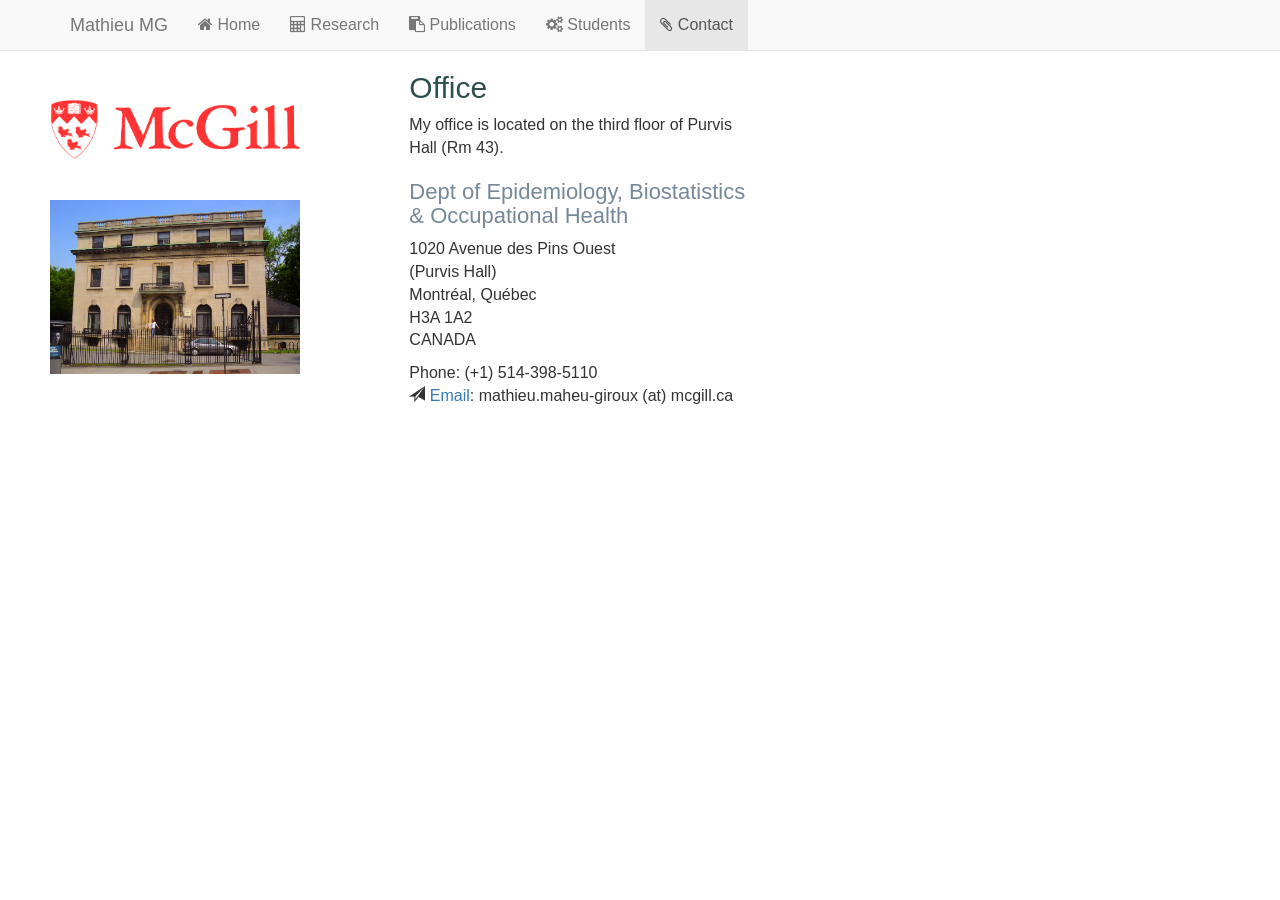
==== contact.html @ 2ab88219 "Adding all files For website" ====
<!DOCTYPE html>

<html xmlns="http://www.w3.org/1999/xhtml">

<head>

<meta charset="utf-8" />
<meta http-equiv="Content-Type" content="text/html; charset=utf-8" />
<meta name="generator" content="pandoc" />




<title></title>

<script src="site_libs/jquery-1.11.3/jquery.min.js"></script>
<meta name="viewport" content="width=device-width, initial-scale=1" />
<link href="site_libs/bootstrap-3.3.5/css/bootstrap.min.css" rel="stylesheet" />
<script src="site_libs/bootstrap-3.3.5/js/bootstrap.min.js"></script>
<script src="site_libs/bootstrap-3.3.5/shim/html5shiv.min.js"></script>
<script src="site_libs/bootstrap-3.3.5/shim/respond.min.js"></script>
<script src="site_libs/navigation-1.1/tabsets.js"></script>
<link href="site_libs/highlightjs-9.12.0/default.css" rel="stylesheet" />
<script src="site_libs/highlightjs-9.12.0/highlight.js"></script>
<link href="site_libs/font-awesome-4.5.0/css/font-awesome.min.css" rel="stylesheet" />

<style type="text/css">code{white-space: pre;}</style>
<style type="text/css">
  pre:not([class]) {
    background-color: white;
  }
</style>
<script type="text/javascript">
if (window.hljs) {
  hljs.configure({languages: []});
  hljs.initHighlightingOnLoad();
  if (document.readyState && document.readyState === "complete") {
    window.setTimeout(function() { hljs.initHighlighting(); }, 0);
  }
}
</script>



<style type="text/css">
h1 {
  font-size: 34px;
}
h1.title {
  font-size: 38px;
}
h2 {
  font-size: 30px;
}
h3 {
  font-size: 24px;
}
h4 {
  font-size: 18px;
}
h5 {
  font-size: 16px;
}
h6 {
  font-size: 12px;
}
.table th:not([align]) {
  text-align: left;
}
</style>

<link rel="stylesheet" href="styles.css" type="text/css" />

</head>

<body>

<style type = "text/css">
.main-container {
  max-width: 940px;
  margin-left: auto;
  margin-right: auto;
}
code {
  color: inherit;
  background-color: rgba(0, 0, 0, 0.04);
}
img {
  max-width:100%;
  height: auto;
}
.tabbed-pane {
  padding-top: 12px;
}
button.code-folding-btn:focus {
  outline: none;
}
</style>


<style type="text/css">
/* padding for bootstrap navbar */
body {
  padding-top: 51px;
  padding-bottom: 40px;
}
/* offset scroll position for anchor links (for fixed navbar)  */
.section h1 {
  padding-top: 56px;
  margin-top: -56px;
}

.section h2 {
  padding-top: 56px;
  margin-top: -56px;
}
.section h3 {
  padding-top: 56px;
  margin-top: -56px;
}
.section h4 {
  padding-top: 56px;
  margin-top: -56px;
}
.section h5 {
  padding-top: 56px;
  margin-top: -56px;
}
.section h6 {
  padding-top: 56px;
  margin-top: -56px;
}
</style>

<script>
// manage active state of menu based on current page
$(document).ready(function () {
  // active menu anchor
  href = window.location.pathname
  href = href.substr(href.lastIndexOf('/') + 1)
  if (href === "")
    href = "index.html";
  var menuAnchor = $('a[href="' + href + '"]');

  // mark it active
  menuAnchor.parent().addClass('active');

  // if it's got a parent navbar menu mark it active as well
  menuAnchor.closest('li.dropdown').addClass('active');
});
</script>


<div class="container-fluid main-container">

<!-- tabsets -->
<script>
$(document).ready(function () {
  window.buildTabsets("TOC");
});
</script>

<!-- code folding -->






<div class="navbar navbar-default  navbar-fixed-top" role="navigation">
  <div class="container">
    <div class="navbar-header">
      <button type="button" class="navbar-toggle collapsed" data-toggle="collapse" data-target="#navbar">
        <span class="icon-bar"></span>
        <span class="icon-bar"></span>
        <span class="icon-bar"></span>
      </button>
      <a class="navbar-brand" href="index.html">Mathieu MG</a>
    </div>
    <div id="navbar" class="navbar-collapse collapse">
      <ul class="nav navbar-nav">
        <li>
  <a href="index.html">
    <span class="fa fa-home"></span>
     
    Home
  </a>
</li>
<li>
  <a href="research.html">
    <span class="fa fa-calculator"></span>
     
    Research
  </a>
</li>
<li>
  <a href="publications.html">
    <span class="fa fa-clipboard"></span>
     
    Publications
  </a>
</li>
<li>
  <a href="students.html">
    <span class="fa fa-cogs"></span>
     
    Students
  </a>
</li>
<li>
  <a href="contact.html">
    <span class="fa fa-paperclip"></span>
     
    Contact
  </a>
</li>
      </ul>
      <ul class="nav navbar-nav navbar-right">
        
      </ul>
    </div><!--/.nav-collapse -->
  </div><!--/.container -->
</div><!--/.navbar -->

<div class="fluid-row" id="header">




</div>


<style type="text/css">
body{ /* Normal  */
  font-size: 16px;
   min-width:1100px;        /* Suppose you want minimum width of 1000px */
   width: auto !important;  /* Firefox will set width as auto */
   width:1100px;            /* As IE6 ignores !important it will set width as 1100px; */
  }
h1 { /* Header 1 */
  font-size: 30px;
  color: DarkSlateGrey;
}
h2 { /* Header 2 */
    font-size: 26px;
  color: SlateGrey;
}
h3 { /* Header 3 */
  font-size: 22px;
  color: LightSlateGrey;
}
code.r{ /* Code block */
    font-size: 12px;
}
pre { /* Code block - determines code spacing between lines */
    font-size: 14px;
}
</style>
<style>
.colleft {
float: left;
widht: 40%;
text-align: center;
}
.colright {
float: right;
width: 60%;
text-align: left
}
</style>
<div class="colleft">

<p><img src="McGill.png" style="position:absolute;top:100px;left:50px; width:250px" /> <img src="Purvis.JPG" style="position:absolute;top:200px;left:50px; width:250px" /></p>
<div class="colright">

<div id="section" class="section level1">
<h1></h1>
</div>
<div id="office" class="section level1">
<h1>Office</h1>
<p>My office is located on the third floor of Purvis Hall (Rm 43).</p>
</div>
<div id="section-1" class="section level1">
<h1></h1>
<div id="dept-of-epidemiology-biostatistics-occupational-health" class="section level3">
<h3>Dept of Epidemiology, Biostatistics &amp; Occupational Health</h3>
<p>1020 Avenue des Pins Ouest<br />
(Purvis Hall)<br />
Montréal, Québec<br />
H3A 1A2<br />
CANADA</p>
<p>Phone: (+1) 514-398-5110<br />
<i class="glyphicon glyphicon-send"></i> <a href="mailto:mathieu.maheu-giroux@mcgill.ca">Email</a>: mathieu.maheu-giroux (at) mcgill.ca</p>
</div>
</div>




</div>

<script>

// add bootstrap table styles to pandoc tables
function bootstrapStylePandocTables() {
  $('tr.header').parent('thead').parent('table').addClass('table table-condensed');
}
$(document).ready(function () {
  bootstrapStylePandocTables();
});


</script>

<!-- dynamically load mathjax for compatibility with self-contained -->
<script>
  (function () {
    var script = document.createElement("script");
    script.type = "text/javascript";
    script.src  = "https://mathjax.rstudio.com/latest/MathJax.js?config=TeX-AMS-MML_HTMLorMML";
    document.getElementsByTagName("head")[0].appendChild(script);
  })();
</script>

</body>
</html>
---- site_libs/highlightjs-9.12.0/default.css ----
.hljs-literal {
  color: #990073;
}

.hljs-number {
  color: #099;
}

.hljs-comment {
  color: #998;
  font-style: italic;
}

.hljs-keyword {
  color: #900;
  font-weight: bold;
}

.hljs-string {
  color: #d14;
}
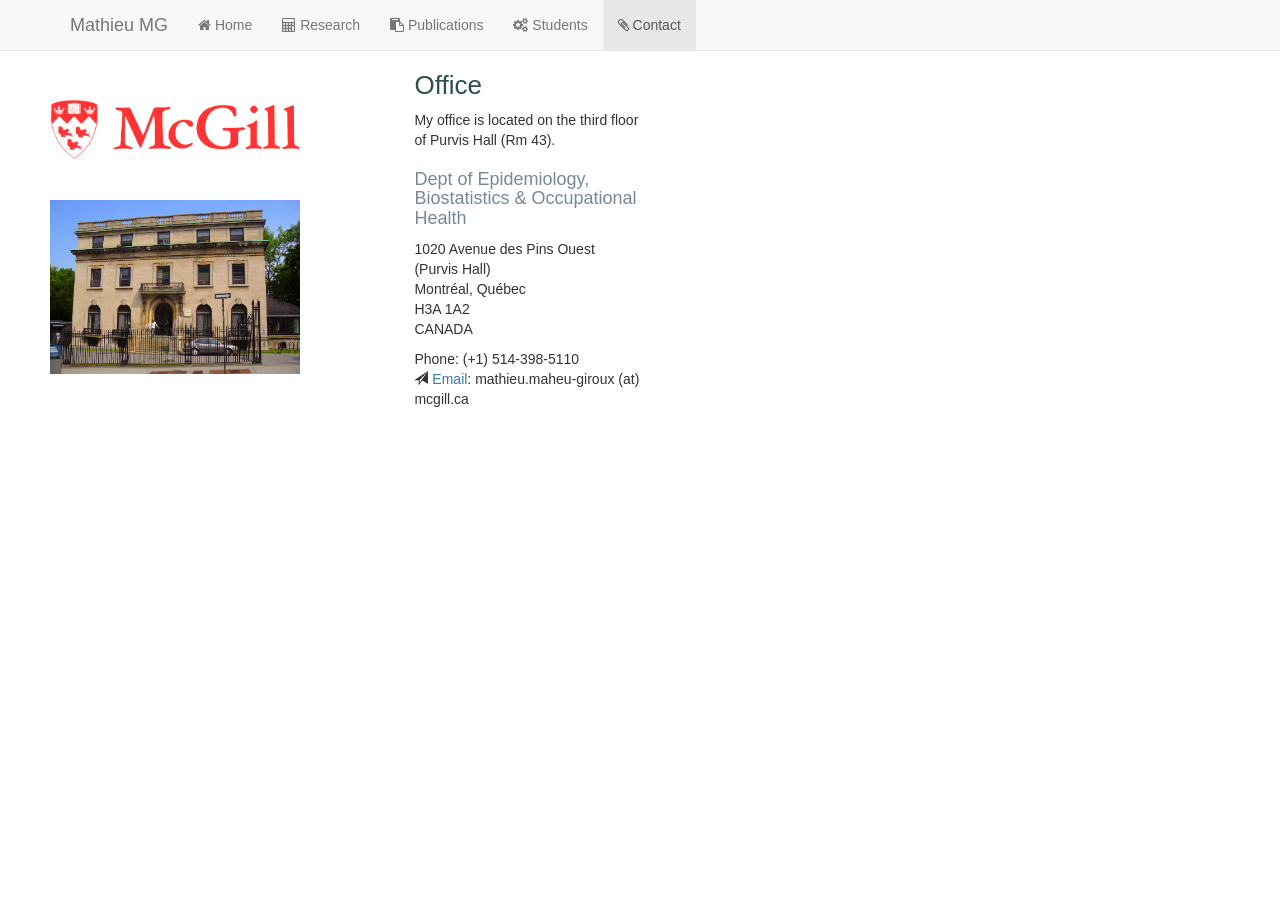
==== commit 402b8ae7: "Font change reduced fonts" ====
--- a/contact.html
+++ b/contact.html
@@ -232,21 +232,21 @@
 
 <style type="text/css">
 body{ /* Normal  */
-  font-size: 16px;
+  font-size: 14px;
    min-width:1100px;        /* Suppose you want minimum width of 1000px */
    width: auto !important;  /* Firefox will set width as auto */
    width:1100px;            /* As IE6 ignores !important it will set width as 1100px; */
   }
 h1 { /* Header 1 */
-  font-size: 30px;
+  font-size: 26px;
   color: DarkSlateGrey;
 }
 h2 { /* Header 2 */
-    font-size: 26px;
+    font-size: 22px;
   color: SlateGrey;
 }
 h3 { /* Header 3 */
-  font-size: 22px;
+  font-size: 18px;
   color: LightSlateGrey;
 }
 code.r{ /* Code block */
@@ -259,12 +259,12 @@
 <style>
 .colleft {
 float: left;
-widht: 40%;
+widht: 50%;
 text-align: center;
 }
 .colright {
 float: right;
-width: 60%;
+width: 50%;
 text-align: left
 }
 </style>
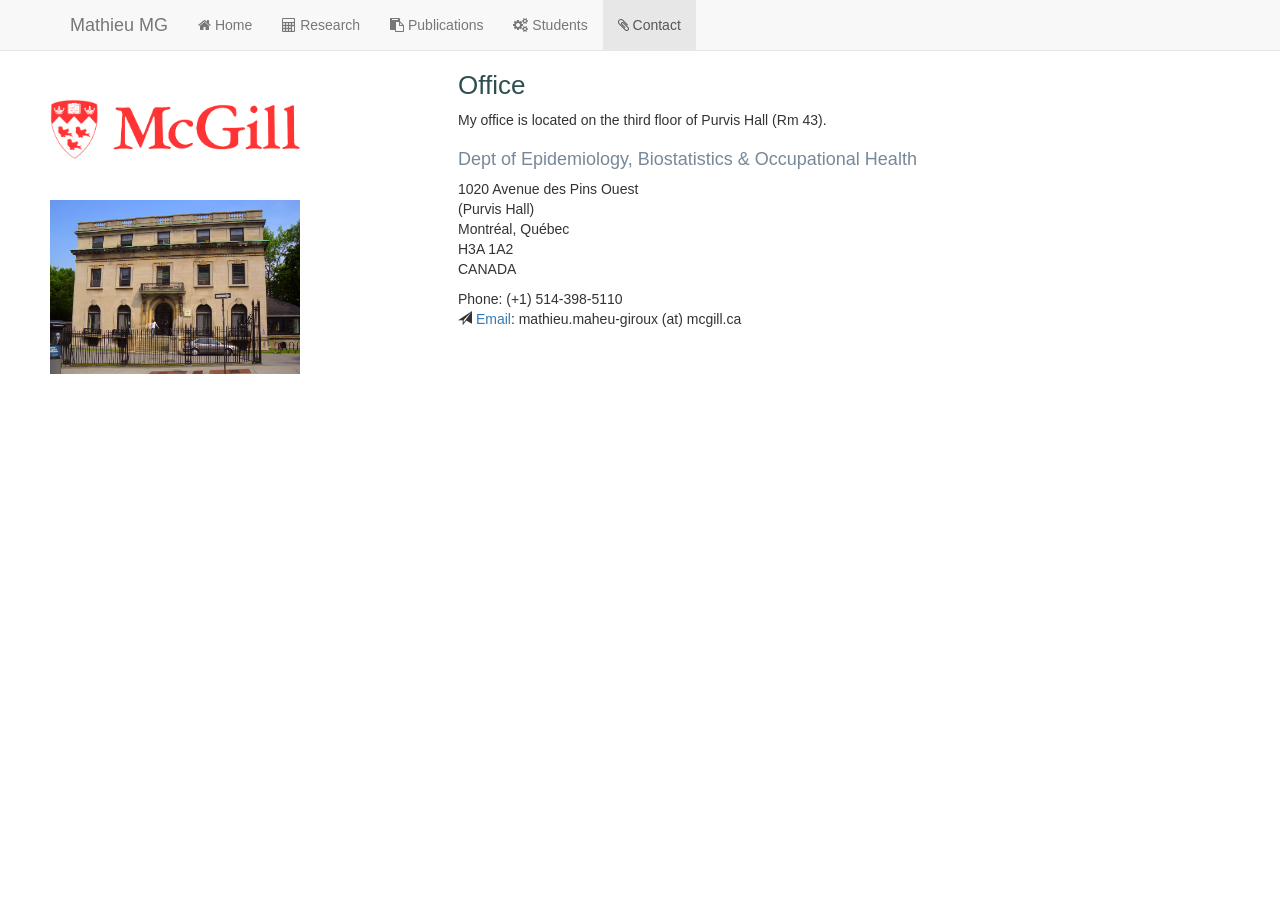
==== commit 7addfd68: "Hyperlinked publications" ====
--- a/contact.html
+++ b/contact.html
@@ -69,7 +69,7 @@
 }
 </style>
 
-<link rel="stylesheet" href="styles.css" type="text/css" />
+<link rel="stylesheet" href="style.css" type="text/css" />
 
 </head>
 
@@ -230,60 +230,30 @@
 </div>
 
 
-<style type="text/css">
-body{ /* Normal  */
-  font-size: 14px;
-   min-width:1100px;        /* Suppose you want minimum width of 1000px */
-   width: auto !important;  /* Firefox will set width as auto */
-   width:1100px;            /* As IE6 ignores !important it will set width as 1100px; */
-  }
-h1 { /* Header 1 */
-  font-size: 26px;
-  color: DarkSlateGrey;
-}
-h2 { /* Header 2 */
-    font-size: 22px;
-  color: SlateGrey;
-}
-h3 { /* Header 3 */
-  font-size: 18px;
-  color: LightSlateGrey;
-}
-code.r{ /* Code block */
-    font-size: 12px;
-}
-pre { /* Code block - determines code spacing between lines */
-    font-size: 14px;
-}
-</style>
 <style>
 .colleft {
 float: left;
-widht: 50%;
+width: 30%;
 text-align: center;
 }
 .colright {
 float: right;
-width: 50%;
-text-align: left
+width: 70%;
+text-align: left;
 }
 </style>
 <div class="colleft">
-
 <p><img src="McGill.png" style="position:absolute;top:100px;left:50px; width:250px" /> <img src="Purvis.JPG" style="position:absolute;top:200px;left:50px; width:250px" /></p>
+</div>
 <div class="colright">
-
-<div id="section" class="section level1">
-<h1></h1>
-</div>
-<div id="office" class="section level1">
-<h1>Office</h1>
+<h1 id="section"></h1>
+<h1 id="section-1"></h1>
+<h1 id="section-2"></h1>
+<h1 id="section-3"></h1>
+<h1 id="office">Office</h1>
 <p>My office is located on the third floor of Purvis Hall (Rm 43).</p>
-</div>
-<div id="section-1" class="section level1">
-<h1></h1>
-<div id="dept-of-epidemiology-biostatistics-occupational-health" class="section level3">
-<h3>Dept of Epidemiology, Biostatistics &amp; Occupational Health</h3>
+<h1 id="section-4"></h1>
+<h3 id="dept-of-epidemiology-biostatistics-occupational-health">Dept of Epidemiology, Biostatistics &amp; Occupational Health</h3>
 <p>1020 Avenue des Pins Ouest<br />
 (Purvis Hall)<br />
 Montréal, Québec<br />
@@ -292,7 +262,6 @@
 <p>Phone: (+1) 514-398-5110<br />
 <i class="glyphicon glyphicon-send"></i> <a href="mailto:mathieu.maheu-giroux@mcgill.ca">Email</a>: mathieu.maheu-giroux (at) mcgill.ca</p>
 </div>
-</div>
 
 
 
--- a/style.css
+++ b/style.css
@@ -0,0 +1,39 @@
+
+<style type="text/css">
+body{ /* Normal  */
+  font-size: 14px;
+   min-width:1100px;        /* Suppose you want minimum width of 1000px */
+   width: auto !important;  /* Firefox will set width as auto */
+   width:1100px;            /* As IE6 ignores !important it will set width as 1100px; */
+  }
+h1 { /* Header 1 */
+  font-size: 26px;
+  color: DarkSlateGrey;
+}
+h2 { /* Header 2 */
+    font-size: 22px;
+  color: SlateGrey;
+}
+h3 { /* Header 3 */
+  font-size: 18px;
+  color: LightSlateGrey;
+}
+code.r{ /* Code block */
+    font-size: 12px;
+}
+pre { /* Code block - determines code spacing between lines */
+    font-size: 14px;
+}
+</style>
+
+<style>
+.class-name {
+     text-align: left;
+     font-family: arial;
+     font-size: 14px;
+     padding: 20px;
+     border: 3px solid red;
+     border-radius: 3px;
+     background-color: LightSlateGrey;
+ }
+ </style>
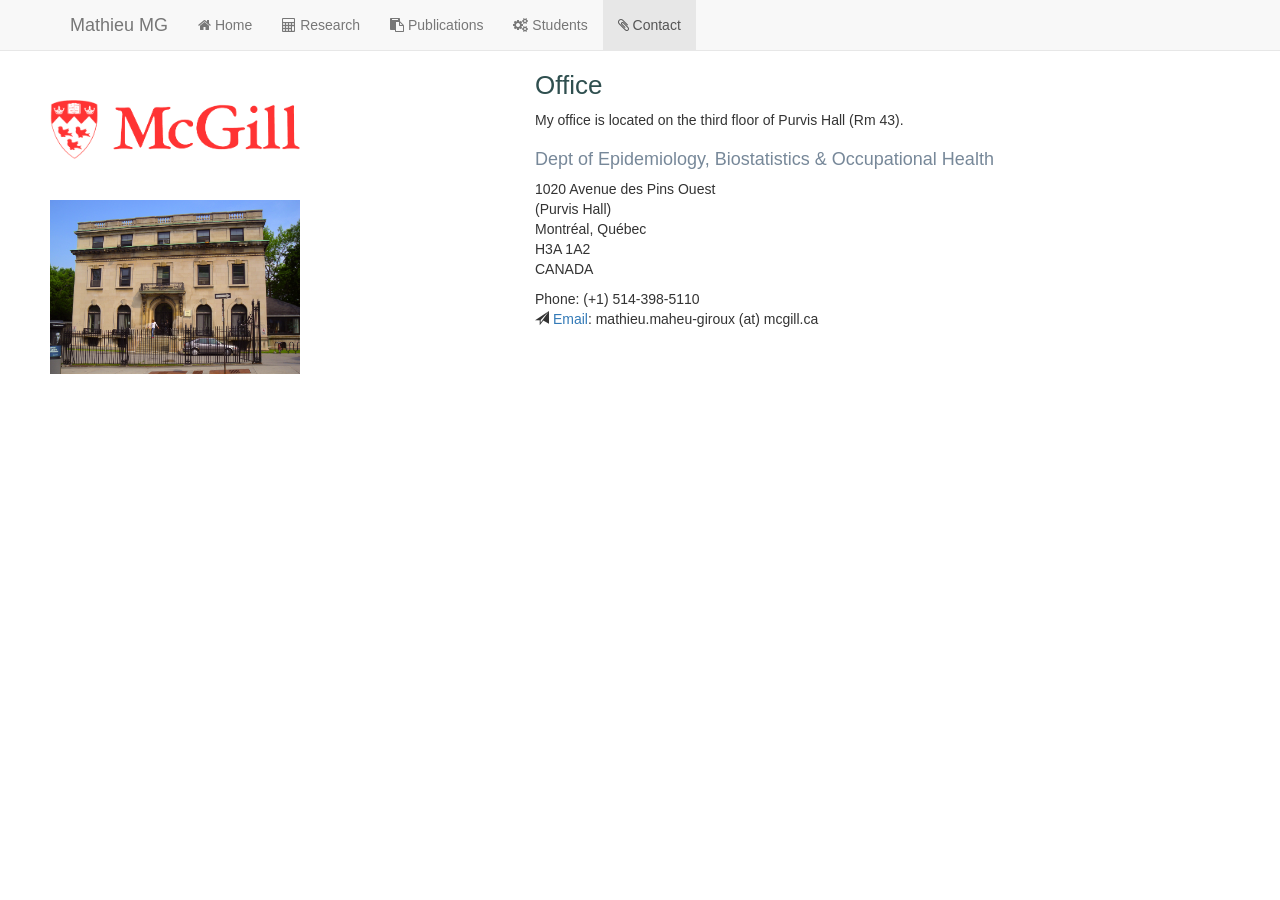
==== commit 898b6996: "Fixed Columns Contact" ====
--- a/contact.html
+++ b/contact.html
@@ -233,13 +233,11 @@
 <style>
 .colleft {
 float: left;
-width: 30%;
+width: 350px;
 text-align: center;
 }
 .colright {
-float: right;
-width: 70%;
-text-align: left;
+ overflow: hidden;
 }
 </style>
 <div class="colleft">
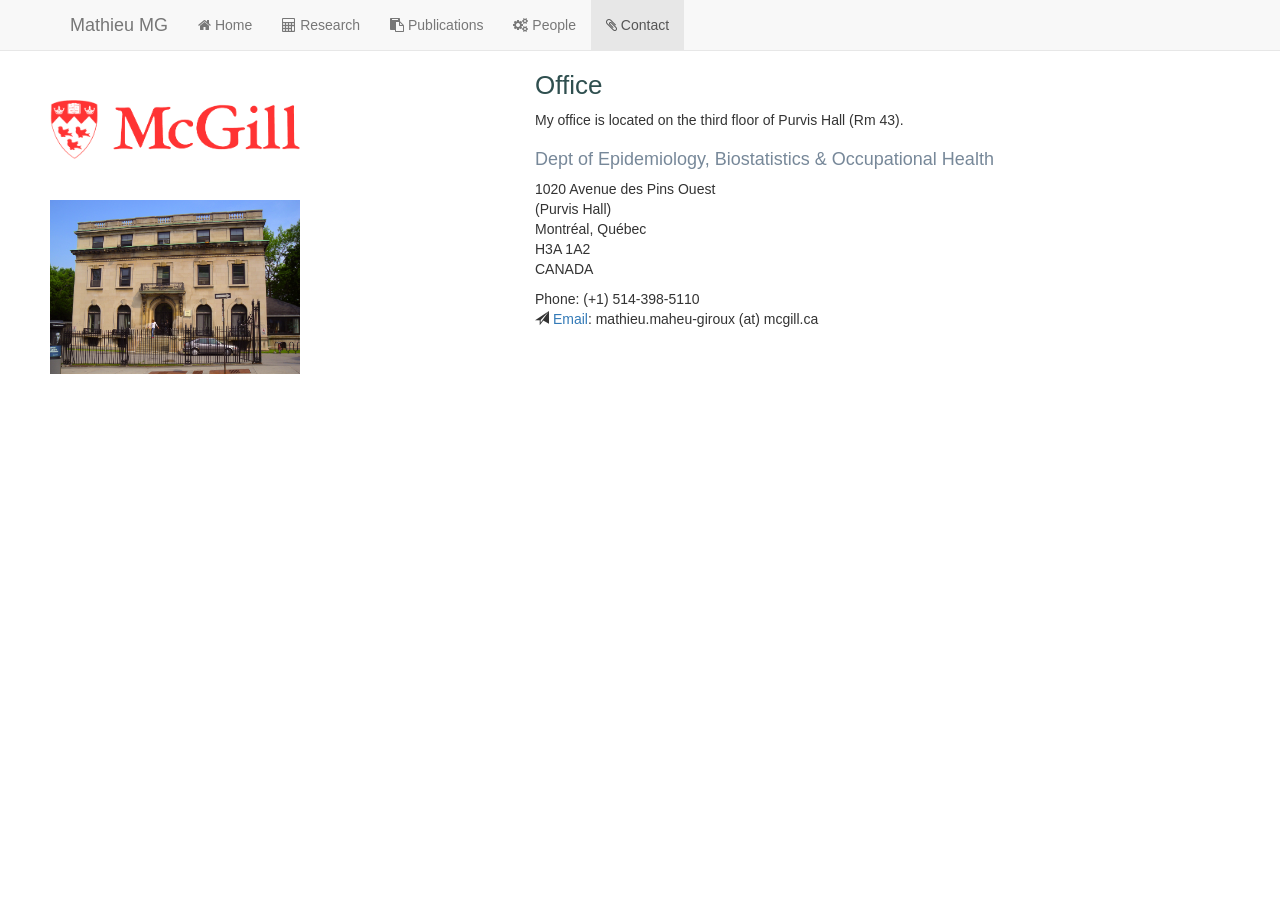
==== commit 1943323a: "Changing Students to People" ====
--- a/contact.html
+++ b/contact.html
@@ -201,10 +201,10 @@
   </a>
 </li>
 <li>
-  <a href="students.html">
+  <a href="people.html">
     <span class="fa fa-cogs"></span>
      
-    Students
+    People
   </a>
 </li>
 <li>
@@ -241,7 +241,7 @@
 }
 </style>
 <div class="colleft">
-<p><img src="McGill.png" style="position:absolute;top:100px;left:50px; width:250px" /> <img src="Purvis.JPG" style="position:absolute;top:200px;left:50px; width:250px" /></p>
+<p><img src="McGill.png" style="position:absolute; top:100px; left:50px; width:250px" /> <img src="Purvis.JPG" style="position:absolute; top:200px; left:50px; width:250px" /></p>
 </div>
 <div class="colright">
 <h1 id="section"></h1>
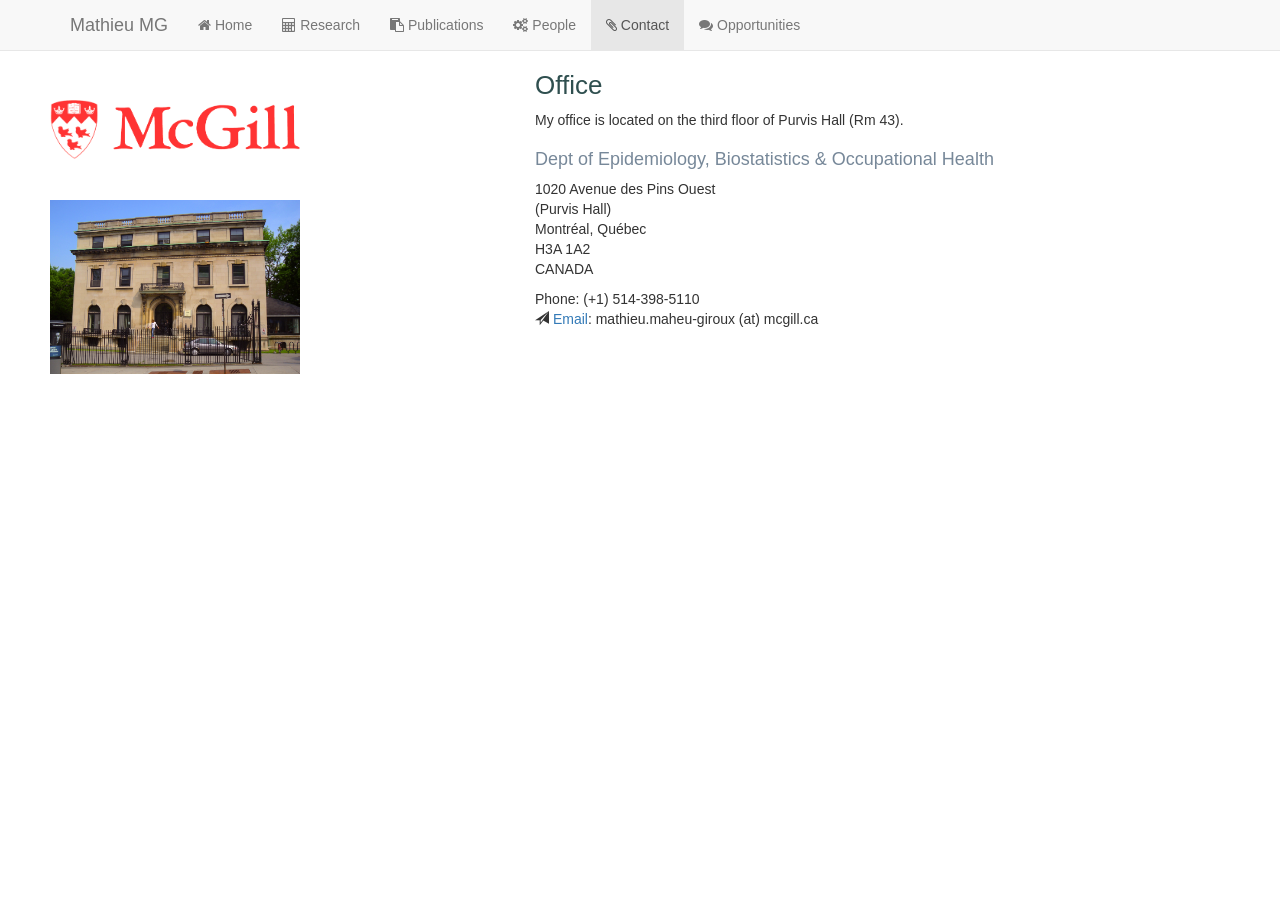
==== commit d949a6e8: "update" ====
--- a/contact.html
+++ b/contact.html
@@ -212,6 +212,13 @@
     <span class="fa fa-paperclip"></span>
      
     Contact
+  </a>
+</li>
+<li>
+  <a href="opportunities.html">
+    <span class="fa fa-comments"></span>
+     
+    Opportunities
   </a>
 </li>
       </ul>
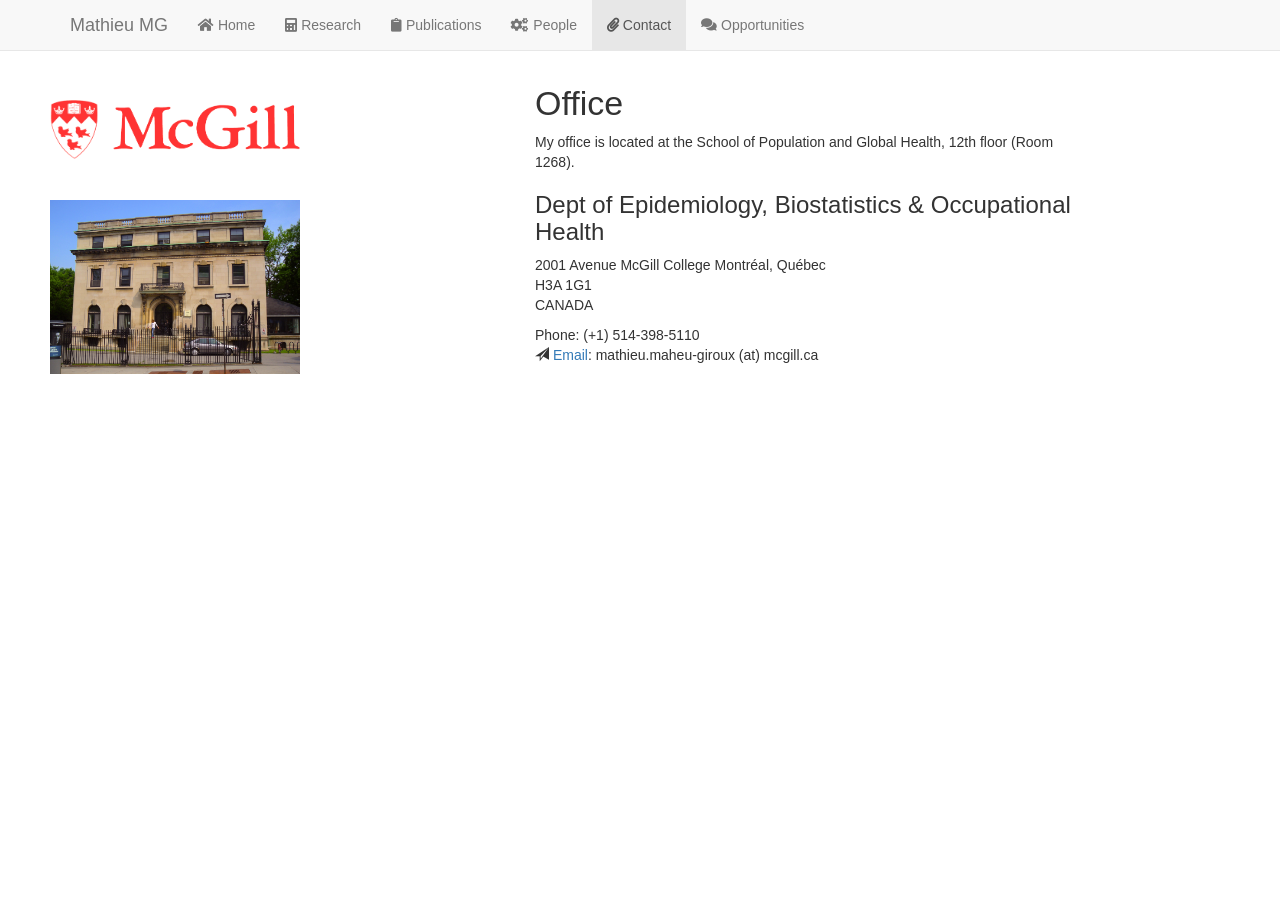
==== commit 33d120df: "ingrid award" ====
--- a/contact.html
+++ b/contact.html
@@ -1,12 +1,12 @@
 <!DOCTYPE html>
 
-<html xmlns="http://www.w3.org/1999/xhtml">
+<html>
 
 <head>
 
 <meta charset="utf-8" />
-<meta http-equiv="Content-Type" content="text/html; charset=utf-8" />
 <meta name="generator" content="pandoc" />
+<meta http-equiv="X-UA-Compatible" content="IE=EDGE" />
 
 
 
@@ -19,17 +19,31 @@
 <script src="site_libs/bootstrap-3.3.5/js/bootstrap.min.js"></script>
 <script src="site_libs/bootstrap-3.3.5/shim/html5shiv.min.js"></script>
 <script src="site_libs/bootstrap-3.3.5/shim/respond.min.js"></script>
+<style>h1 {font-size: 34px;}
+       h1.title {font-size: 38px;}
+       h2 {font-size: 30px;}
+       h3 {font-size: 24px;}
+       h4 {font-size: 18px;}
+       h5 {font-size: 16px;}
+       h6 {font-size: 12px;}
+       code {color: inherit; background-color: rgba(0, 0, 0, 0.04);}
+       pre:not([class]) { background-color: white }</style>
 <script src="site_libs/navigation-1.1/tabsets.js"></script>
 <link href="site_libs/highlightjs-9.12.0/default.css" rel="stylesheet" />
 <script src="site_libs/highlightjs-9.12.0/highlight.js"></script>
-<link href="site_libs/font-awesome-4.5.0/css/font-awesome.min.css" rel="stylesheet" />
+<link href="site_libs/font-awesome-5.1.0/css/all.css" rel="stylesheet" />
+<link href="site_libs/font-awesome-5.1.0/css/v4-shims.css" rel="stylesheet" />
+
+<style type="text/css">
+  code{white-space: pre-wrap;}
+  span.smallcaps{font-variant: small-caps;}
+  span.underline{text-decoration: underline;}
+  div.column{display: inline-block; vertical-align: top; width: 50%;}
+  div.hanging-indent{margin-left: 1.5em; text-indent: -1.5em;}
+  ul.task-list{list-style: none;}
+    </style>
 
 <style type="text/css">code{white-space: pre;}</style>
-<style type="text/css">
-  pre:not([class]) {
-    background-color: white;
-  }
-</style>
 <script type="text/javascript">
 if (window.hljs) {
   hljs.configure({languages: []});
@@ -42,38 +56,10 @@
 
 
 
-<style type="text/css">
-h1 {
-  font-size: 34px;
-}
-h1.title {
-  font-size: 38px;
-}
-h2 {
-  font-size: 30px;
-}
-h3 {
-  font-size: 24px;
-}
-h4 {
-  font-size: 18px;
-}
-h5 {
-  font-size: 16px;
-}
-h6 {
-  font-size: 12px;
-}
-.table th:not([align]) {
-  text-align: left;
-}
-</style>
-
-<link rel="stylesheet" href="style.css" type="text/css" />
-
-</head>
-
-<body>
+
+
+
+
 
 <style type = "text/css">
 .main-container {
@@ -81,58 +67,68 @@
   margin-left: auto;
   margin-right: auto;
 }
-code {
-  color: inherit;
-  background-color: rgba(0, 0, 0, 0.04);
-}
 img {
   max-width:100%;
-  height: auto;
 }
 .tabbed-pane {
   padding-top: 12px;
 }
+.html-widget {
+  margin-bottom: 20px;
+}
 button.code-folding-btn:focus {
   outline: none;
 }
+summary {
+  display: list-item;
+}
+pre code {
+  padding: 0;
+}
 </style>
 
 
 <style type="text/css">
-/* padding for bootstrap navbar */
-body {
-  padding-top: 51px;
-  padding-bottom: 40px;
-}
-/* offset scroll position for anchor links (for fixed navbar)  */
-.section h1 {
-  padding-top: 56px;
-  margin-top: -56px;
-}
-
-.section h2 {
-  padding-top: 56px;
-  margin-top: -56px;
-}
-.section h3 {
-  padding-top: 56px;
-  margin-top: -56px;
-}
-.section h4 {
-  padding-top: 56px;
-  margin-top: -56px;
-}
-.section h5 {
-  padding-top: 56px;
-  margin-top: -56px;
-}
-.section h6 {
-  padding-top: 56px;
-  margin-top: -56px;
+.dropdown-submenu {
+  position: relative;
+}
+.dropdown-submenu>.dropdown-menu {
+  top: 0;
+  left: 100%;
+  margin-top: -6px;
+  margin-left: -1px;
+  border-radius: 0 6px 6px 6px;
+}
+.dropdown-submenu:hover>.dropdown-menu {
+  display: block;
+}
+.dropdown-submenu>a:after {
+  display: block;
+  content: " ";
+  float: right;
+  width: 0;
+  height: 0;
+  border-color: transparent;
+  border-style: solid;
+  border-width: 5px 0 5px 5px;
+  border-left-color: #cccccc;
+  margin-top: 5px;
+  margin-right: -10px;
+}
+.dropdown-submenu:hover>a:after {
+  border-left-color: #adb5bd;
+}
+.dropdown-submenu.pull-left {
+  float: none;
+}
+.dropdown-submenu.pull-left>.dropdown-menu {
+  left: -100%;
+  margin-left: 10px;
+  border-radius: 6px 0 6px 6px;
 }
 </style>
 
-<script>
+<script type="text/javascript">
 // manage active state of menu based on current page
 $(document).ready(function () {
   // active menu anchor
@@ -143,26 +139,93 @@
   var menuAnchor = $('a[href="' + href + '"]');
 
   // mark it active
-  menuAnchor.parent().addClass('active');
+  menuAnchor.tab('show');
 
   // if it's got a parent navbar menu mark it active as well
   menuAnchor.closest('li.dropdown').addClass('active');
+
+  // Navbar adjustments
+  var navHeight = $(".navbar").first().height() + 15;
+  var style = document.createElement('style');
+  var pt = "padding-top: " + navHeight + "px; ";
+  var mt = "margin-top: -" + navHeight + "px; ";
+  var css = "";
+  // offset scroll position for anchor links (for fixed navbar)
+  for (var i = 1; i <= 6; i++) {
+    css += ".section h" + i + "{ " + pt + mt + "}\n";
+  }
+  style.innerHTML = "body {" + pt + "padding-bottom: 40px; }\n" + css;
+  document.head.appendChild(style);
 });
 </script>
 
+<!-- tabsets -->
+
+<style type="text/css">
+.tabset-dropdown > .nav-tabs {
+  display: inline-table;
+  max-height: 500px;
+  min-height: 44px;
+  overflow-y: auto;
+  border: 1px solid #ddd;
+  border-radius: 4px;
+}
+
+.tabset-dropdown > .nav-tabs > li.active:before {
+  content: "";
+  font-family: 'Glyphicons Halflings';
+  display: inline-block;
+  padding: 10px;
+  border-right: 1px solid #ddd;
+}
+
+.tabset-dropdown > .nav-tabs.nav-tabs-open > li.active:before {
+  content: "&#xe258;";
+  border: none;
+}
+
+.tabset-dropdown > .nav-tabs.nav-tabs-open:before {
+  content: "";
+  font-family: 'Glyphicons Halflings';
+  display: inline-block;
+  padding: 10px;
+  border-right: 1px solid #ddd;
+}
+
+.tabset-dropdown > .nav-tabs > li.active {
+  display: block;
+}
+
+.tabset-dropdown > .nav-tabs > li > a,
+.tabset-dropdown > .nav-tabs > li > a:focus,
+.tabset-dropdown > .nav-tabs > li > a:hover {
+  border: none;
+  display: inline-block;
+  border-radius: 4px;
+  background-color: transparent;
+}
+
+.tabset-dropdown > .nav-tabs.nav-tabs-open > li {
+  display: block;
+  float: none;
+}
+
+.tabset-dropdown > .nav-tabs > li {
+  display: none;
+}
+</style>
+
+<!-- code folding -->
+
+
+
+
+</head>
+
+<body>
+
 
 <div class="container-fluid main-container">
-
-<!-- tabsets -->
-<script>
-$(document).ready(function () {
-  window.buildTabsets("TOC");
-});
-</script>
-
-<!-- code folding -->
-
-
 
 
 
@@ -181,42 +244,42 @@
       <ul class="nav navbar-nav">
         <li>
   <a href="index.html">
-    <span class="fa fa-home"></span>
+    <span class="fas fa-home"></span>
      
     Home
   </a>
 </li>
 <li>
   <a href="research.html">
-    <span class="fa fa-calculator"></span>
+    <span class="fas fa-calculator"></span>
      
     Research
   </a>
 </li>
 <li>
   <a href="publications.html">
-    <span class="fa fa-clipboard"></span>
+    <span class="fas fa-clipboard"></span>
      
     Publications
   </a>
 </li>
 <li>
   <a href="people.html">
-    <span class="fa fa-cogs"></span>
+    <span class="fas fa-cogs"></span>
      
     People
   </a>
 </li>
 <li>
   <a href="contact.html">
-    <span class="fa fa-paperclip"></span>
+    <span class="fas fa-paperclip"></span>
      
     Contact
   </a>
 </li>
 <li>
   <a href="opportunities.html">
-    <span class="fa fa-comments"></span>
+    <span class="fas fa-comments"></span>
      
     Opportunities
   </a>
@@ -229,7 +292,7 @@
   </div><!--/.container -->
 </div><!--/.navbar -->
 
-<div class="fluid-row" id="header">
+<div id="header">
 
 
 
@@ -256,13 +319,11 @@
 <h1 id="section-2"></h1>
 <h1 id="section-3"></h1>
 <h1 id="office">Office</h1>
-<p>My office is located on the third floor of Purvis Hall (Rm 43).</p>
+<p>My office is located at the School of Population and Global Health, 12th floor (Room 1268).</p>
 <h1 id="section-4"></h1>
 <h3 id="dept-of-epidemiology-biostatistics-occupational-health">Dept of Epidemiology, Biostatistics &amp; Occupational Health</h3>
-<p>1020 Avenue des Pins Ouest<br />
-(Purvis Hall)<br />
-Montréal, Québec<br />
-H3A 1A2<br />
+<p>2001 Avenue McGill College Montréal, Québec<br />
+H3A 1G1<br />
 CANADA</p>
 <p>Phone: (+1) 514-398-5110<br />
 <i class="glyphicon glyphicon-send"></i> <a href="mailto:mathieu.maheu-giroux@mcgill.ca">Email</a>: mathieu.maheu-giroux (at) mcgill.ca</p>
@@ -277,7 +338,7 @@
 
 // add bootstrap table styles to pandoc tables
 function bootstrapStylePandocTables() {
-  $('tr.header').parent('thead').parent('table').addClass('table table-condensed');
+  $('tr.odd').parent('tbody').parent('table').addClass('table table-condensed');
 }
 $(document).ready(function () {
   bootstrapStylePandocTables();
@@ -285,6 +346,23 @@
 
 
 </script>
+
+<!-- tabsets -->
+
+<script>
+$(document).ready(function () {
+  window.buildTabsets("TOC");
+});
+
+$(document).ready(function () {
+  $('.tabset-dropdown > .nav-tabs > li').click(function () {
+    $(this).parent().toggleClass('nav-tabs-open');
+  });
+});
+</script>
+
+<!-- code folding -->
+
 
 <!-- dynamically load mathjax for compatibility with self-contained -->
 <script>
--- a/site_libs/font-awesome-5.1.0/css/all.css
+++ b/site_libs/font-awesome-5.1.0/css/all.css
@@ -0,0 +1,5 @@
+/*!
+ * Font Awesome Free 5.1.0 by @fontawesome - https://fontawesome.com
+ * License - https://fontawesome.com/license (Icons: CC BY 4.0, Fonts: SIL OFL 1.1, Code: MIT License)
+ */
+.fa,.fab,.fal,.far,.fas{-moz-osx-font-smoothing:grayscale;-webkit-font-smoothing:antialiased;display:inline-block;font-style:normal;font-variant:normal;text-rendering:auto;line-height:1}.fa-lg{font-size:1.33333em;line-height:.75em;vertical-align:-.0667em}.fa-xs{font-size:.75em}.fa-sm{font-size:.875em}.fa-1x{font-size:1em}.fa-2x{font-size:2em}.fa-3x{font-size:3em}.fa-4x{font-size:4em}.fa-5x{font-size:5em}.fa-6x{font-size:6em}.fa-7x{font-size:7em}.fa-8x{font-size:8em}.fa-9x{font-size:9em}.fa-10x{font-size:10em}.fa-fw{text-align:center;width:1.25em}.fa-ul{list-style-type:none;margin-left:2.5em;padding-left:0}.fa-ul>li{position:relative}.fa-li{left:-2em;position:absolute;text-align:center;width:2em;line-height:inherit}.fa-border{border:.08em solid #eee;border-radius:.1em;padding:.2em .25em .15em}.fa-pull-left{float:left}.fa-pull-right{float:right}.fa.fa-pull-left,.fab.fa-pull-left,.fal.fa-pull-left,.far.fa-pull-left,.fas.fa-pull-left{margin-right:.3em}.fa.fa-pull-right,.fab.fa-pull-right,.fal.fa-pull-right,.far.fa-pull-right,.fas.fa-pull-right{margin-left:.3em}.fa-spin{animation:a 2s infinite linear}.fa-pulse{animation:a 1s infinite steps(8)}@keyframes a{0%{transform:rotate(0deg)}to{transform:rotate(1turn)}}.fa-rotate-90{-ms-filter:"progid:DXImageTransform.Microsoft.BasicImage(rotation=1)";transform:rotate(90deg)}.fa-rotate-180{-ms-filter:"progid:DXImageTransform.Microsoft.BasicImage(rotation=2)";transform:rotate(180deg)}.fa-rotate-270{-ms-filter:"progid:DXImageTransform.Microsoft.BasicImage(rotation=3)";transform:rotate(270deg)}.fa-flip-horizontal{-ms-filter:"progid:DXImageTransform.Microsoft.BasicImage(rotation=0, mirror=1)";transform:scaleX(-1)}.fa-flip-vertical{transform:scaleY(-1)}.fa-flip-horizontal.fa-flip-vertical,.fa-flip-vertical{-ms-filter:"progid:DXImageTransform.Microsoft.BasicImage(rotation=2, mirror=1)"}.fa-flip-horizontal.fa-flip-vertical{transform:scale(-1)}:root .fa-flip-horizontal,:root .fa-flip-vertical,:root .fa-rotate-90,:root .fa-rotate-180,:root .fa-rotate-270{-webkit-filter:none;filter:none}.fa-stack{display:inline-block;height:2em;line-height:2em;position:relative;vertical-align:middle;width:2em}.fa-stack-1x,.fa-stack-2x{left:0;position:absolute;text-align:center;width:100%}.fa-stack-1x{line-height:inherit}.fa-stack-2x{font-size:2em}.fa-inverse{color:#fff}.fa-500px:before{content:"\f26e"}.fa-accessible-icon:before{content:"\f368"}.fa-accusoft:before{content:"\f369"}.fa-address-book:before{content:"\f2b9"}.fa-address-card:before{content:"\f2bb"}.fa-adjust:before{content:"\f042"}.fa-adn:before{content:"\f170"}.fa-adversal:before{content:"\f36a"}.fa-affiliatetheme:before{content:"\f36b"}.fa-algolia:before{content:"\f36c"}.fa-align-center:before{content:"\f037"}.fa-align-justify:before{content:"\f039"}.fa-align-left:before{content:"\f036"}.fa-align-right:before{content:"\f038"}.fa-allergies:before{content:"\f461"}.fa-amazon:before{content:"\f270"}.fa-amazon-pay:before{content:"\f42c"}.fa-ambulance:before{content:"\f0f9"}.fa-american-sign-language-interpreting:before{content:"\f2a3"}.fa-amilia:before{content:"\f36d"}.fa-anchor:before{content:"\f13d"}.fa-android:before{content:"\f17b"}.fa-angellist:before{content:"\f209"}.fa-angle-double-down:before{content:"\f103"}.fa-angle-double-left:before{content:"\f100"}.fa-angle-double-right:before{content:"\f101"}.fa-angle-double-up:before{content:"\f102"}.fa-angle-down:before{content:"\f107"}.fa-angle-left:before{content:"\f104"}.fa-angle-right:before{content:"\f105"}.fa-angle-up:before{content:"\f106"}.fa-angry:before{content:"\f556"}.fa-angrycreative:before{content:"\f36e"}.fa-angular:before{content:"\f420"}.fa-app-store:before{content:"\f36f"}.fa-app-store-ios:before{content:"\f370"}.fa-apper:before{content:"\f371"}.fa-apple:before{content:"\f179"}.fa-apple-pay:before{content:"\f415"}.fa-archive:before{content:"\f187"}.fa-archway:before{content:"\f557"}.fa-arrow-alt-circle-down:before{content:"\f358"}.fa-arrow-alt-circle-left:before{content:"\f359"}.fa-arrow-alt-circle-right:before{content:"\f35a"}.fa-arrow-alt-circle-up:before{content:"\f35b"}.fa-arrow-circle-down:before{content:"\f0ab"}.fa-arrow-circle-left:before{content:"\f0a8"}.fa-arrow-circle-right:before{content:"\f0a9"}.fa-arrow-circle-up:before{content:"\f0aa"}.fa-arrow-down:before{content:"\f063"}.fa-arrow-left:before{content:"\f060"}.fa-arrow-right:before{content:"\f061"}.fa-arrow-up:before{content:"\f062"}.fa-arrows-alt:before{content:"\f0b2"}.fa-arrows-alt-h:before{content:"\f337"}.fa-arrows-alt-v:before{content:"\f338"}.fa-assistive-listening-systems:before{content:"\f2a2"}.fa-asterisk:before{content:"\f069"}.fa-asymmetrik:before{content:"\f372"}.fa-at:before{content:"\f1fa"}.fa-atlas:before{content:"\f558"}.fa-audible:before{content:"\f373"}.fa-audio-description:before{content:"\f29e"}.fa-autoprefixer:before{content:"\f41c"}.fa-avianex:before{content:"\f374"}.fa-aviato:before{content:"\f421"}.fa-award:before{content:"\f559"}.fa-aws:before{content:"\f375"}.fa-backspace:before{content:"\f55a"}.fa-backward:before{content:"\f04a"}.fa-balance-scale:before{content:"\f24e"}.fa-ban:before{content:"\f05e"}.fa-band-aid:before{content:"\f462"}.fa-bandcamp:before{content:"\f2d5"}.fa-barcode:before{content:"\f02a"}.fa-bars:before{content:"\f0c9"}.fa-baseball-ball:before{content:"\f433"}.fa-basketball-ball:before{content:"\f434"}.fa-bath:before{content:"\f2cd"}.fa-battery-empty:before{content:"\f244"}.fa-battery-full:before{content:"\f240"}.fa-battery-half:before{content:"\f242"}.fa-battery-quarter:before{content:"\f243"}.fa-battery-three-quarters:before{content:"\f241"}.fa-bed:before{content:"\f236"}.fa-beer:before{content:"\f0fc"}.fa-behance:before{content:"\f1b4"}.fa-behance-square:before{content:"\f1b5"}.fa-bell:before{content:"\f0f3"}.fa-bell-slash:before{content:"\f1f6"}.fa-bezier-curve:before{content:"\f55b"}.fa-bicycle:before{content:"\f206"}.fa-bimobject:before{content:"\f378"}.fa-binoculars:before{content:"\f1e5"}.fa-birthday-cake:before{content:"\f1fd"}.fa-bitbucket:before{content:"\f171"}.fa-bitcoin:before{content:"\f379"}.fa-bity:before{content:"\f37a"}.fa-black-tie:before{content:"\f27e"}.fa-blackberry:before{content:"\f37b"}.fa-blender:before{content:"\f517"}.fa-blind:before{content:"\f29d"}.fa-blogger:before{content:"\f37c"}.fa-blogger-b:before{content:"\f37d"}.fa-bluetooth:before{content:"\f293"}.fa-bluetooth-b:before{content:"\f294"}.fa-bold:before{content:"\f032"}.fa-bolt:before{content:"\f0e7"}.fa-bomb:before{content:"\f1e2"}.fa-bong:before{content:"\f55c"}.fa-book:before{content:"\f02d"}.fa-book-open:before{content:"\f518"}.fa-bookmark:before{content:"\f02e"}.fa-bowling-ball:before{content:"\f436"}.fa-box:before{content:"\f466"}.fa-box-open:before{content:"\f49e"}.fa-boxes:before{content:"\f468"}.fa-braille:before{content:"\f2a1"}.fa-briefcase:before{content:"\f0b1"}.fa-briefcase-medical:before{content:"\f469"}.fa-broadcast-tower:before{content:"\f519"}.fa-broom:before{content:"\f51a"}.fa-brush:before{content:"\f55d"}.fa-btc:before{content:"\f15a"}.fa-bug:before{content:"\f188"}.fa-building:before{content:"\f1ad"}.fa-bullhorn:before{content:"\f0a1"}.fa-bullseye:before{content:"\f140"}.fa-burn:before{content:"\f46a"}.fa-buromobelexperte:before{content:"\f37f"}.fa-bus:before{content:"\f207"}.fa-bus-alt:before{content:"\f55e"}.fa-buysellads:before{content:"\f20d"}.fa-calculator:before{content:"\f1ec"}.fa-calendar:before{content:"\f133"}.fa-calendar-alt:before{content:"\f073"}.fa-calendar-check:before{content:"\f274"}.fa-calendar-minus:before{content:"\f272"}.fa-calendar-plus:before{content:"\f271"}.fa-calendar-times:before{content:"\f273"}.fa-camera:before{content:"\f030"}.fa-camera-retro:before{content:"\f083"}.fa-cannabis:before{content:"\f55f"}.fa-capsules:before{content:"\f46b"}.fa-car:before{content:"\f1b9"}.fa-caret-down:before{content:"\f0d7"}.fa-caret-left:before{content:"\f0d9"}.fa-caret-right:before{content:"\f0da"}.fa-caret-square-down:before{content:"\f150"}.fa-caret-square-left:before{content:"\f191"}.fa-caret-square-right:before{content:"\f152"}.fa-caret-square-up:before{content:"\f151"}.fa-caret-up:before{content:"\f0d8"}.fa-cart-arrow-down:before{content:"\f218"}.fa-cart-plus:before{content:"\f217"}.fa-cc-amazon-pay:before{content:"\f42d"}.fa-cc-amex:before{content:"\f1f3"}.fa-cc-apple-pay:before{content:"\f416"}.fa-cc-diners-club:before{content:"\f24c"}.fa-cc-discover:before{content:"\f1f2"}.fa-cc-jcb:before{content:"\f24b"}.fa-cc-mastercard:before{content:"\f1f1"}.fa-cc-paypal:before{content:"\f1f4"}.fa-cc-stripe:before{content:"\f1f5"}.fa-cc-visa:before{content:"\f1f0"}.fa-centercode:before{content:"\f380"}.fa-certificate:before{content:"\f0a3"}.fa-chalkboard:before{content:"\f51b"}.fa-chalkboard-teacher:before{content:"\f51c"}.fa-chart-area:before{content:"\f1fe"}.fa-chart-bar:before{content:"\f080"}.fa-chart-line:before{content:"\f201"}.fa-chart-pie:before{content:"\f200"}.fa-check:before{content:"\f00c"}.fa-check-circle:before{content:"\f058"}.fa-check-double:before{content:"\f560"}.fa-check-square:before{content:"\f14a"}.fa-chess:before{content:"\f439"}.fa-chess-bishop:before{content:"\f43a"}.fa-chess-board:before{content:"\f43c"}.fa-chess-king:before{content:"\f43f"}.fa-chess-knight:before{content:"\f441"}.fa-chess-pawn:before{content:"\f443"}.fa-chess-queen:before{content:"\f445"}.fa-chess-rook:before{content:"\f447"}.fa-chevron-circle-down:before{content:"\f13a"}.fa-chevron-circle-left:before{content:"\f137"}.fa-chevron-circle-right:before{content:"\f138"}.fa-chevron-circle-up:before{content:"\f139"}.fa-chevron-down:before{content:"\f078"}.fa-chevron-left:before{content:"\f053"}.fa-chevron-right:before{content:"\f054"}.fa-chevron-up:before{content:"\f077"}.fa-child:before{content:"\f1ae"}.fa-chrome:before{content:"\f268"}.fa-church:before{content:"\f51d"}.fa-circle:before{content:"\f111"}.fa-circle-notch:before{content:"\f1ce"}.fa-clipboard:before{content:"\f328"}.fa-clipboard-check:before{content:"\f46c"}.fa-clipboard-list:before{content:"\f46d"}.fa-clock:before{content:"\f017"}.fa-clone:before{content:"\f24d"}.fa-closed-captioning:before{content:"\f20a"}.fa-cloud:before{content:"\f0c2"}.fa-cloud-download-alt:before{content:"\f381"}.fa-cloud-upload-alt:before{content:"\f382"}.fa-cloudscale:before{content:"\f383"}.fa-cloudsmith:before{content:"\f384"}.fa-cloudversify:before{content:"\f385"}.fa-cocktail:before{content:"\f561"}.fa-code:before{content:"\f121"}.fa-code-branch:before{content:"\f126"}.fa-codepen:before{content:"\f1cb"}.fa-codiepie:before{content:"\f284"}.fa-coffee:before{content:"\f0f4"}.fa-cog:before{content:"\f013"}.fa-cogs:before{content:"\f085"}.fa-coins:before{content:"\f51e"}.fa-columns:before{content:"\f0db"}.fa-comment:before{content:"\f075"}.fa-comment-alt:before{content:"\f27a"}.fa-comment-dots:before{content:"\f4ad"}.fa-comment-slash:before{content:"\f4b3"}.fa-comments:before{content:"\f086"}.fa-compact-disc:before{content:"\f51f"}.fa-compass:before{content:"\f14e"}.fa-compress:before{content:"\f066"}.fa-concierge-bell:before{content:"\f562"}.fa-connectdevelop:before{content:"\f20e"}.fa-contao:before{content:"\f26d"}.fa-cookie:before{content:"\f563"}.fa-cookie-bite:before{content:"\f564"}.fa-copy:before{content:"\f0c5"}.fa-copyright:before{content:"\f1f9"}.fa-couch:before{content:"\f4b8"}.fa-cpanel:before{content:"\f388"}.fa-creative-commons:before{content:"\f25e"}.fa-creative-commons-by:before{content:"\f4e7"}.fa-creative-commons-nc:before{content:"\f4e8"}.fa-creative-commons-nc-eu:before{content:"\f4e9"}.fa-creative-commons-nc-jp:before{content:"\f4ea"}.fa-creative-commons-nd:before{content:"\f4eb"}.fa-creative-commons-pd:before{content:"\f4ec"}.fa-creative-commons-pd-alt:before{content:"\f4ed"}.fa-creative-commons-remix:before{content:"\f4ee"}.fa-creative-commons-sa:before{content:"\f4ef"}.fa-creative-commons-sampling:before{content:"\f4f0"}.fa-creative-commons-sampling-plus:before{content:"\f4f1"}.fa-creative-commons-share:before{content:"\f4f2"}.fa-credit-card:before{content:"\f09d"}.fa-crop:before{content:"\f125"}.fa-crop-alt:before{content:"\f565"}.fa-crosshairs:before{content:"\f05b"}.fa-crow:before{content:"\f520"}.fa-crown:before{content:"\f521"}.fa-css3:before{content:"\f13c"}.fa-css3-alt:before{content:"\f38b"}.fa-cube:before{content:"\f1b2"}.fa-cubes:before{content:"\f1b3"}.fa-cut:before{content:"\f0c4"}.fa-cuttlefish:before{content:"\f38c"}.fa-d-and-d:before{content:"\f38d"}.fa-dashcube:before{content:"\f210"}.fa-database:before{content:"\f1c0"}.fa-deaf:before{content:"\f2a4"}.fa-delicious:before{content:"\f1a5"}.fa-deploydog:before{content:"\f38e"}.fa-deskpro:before{content:"\f38f"}.fa-desktop:before{content:"\f108"}.fa-deviantart:before{content:"\f1bd"}.fa-diagnoses:before{content:"\f470"}.fa-dice:before{content:"\f522"}.fa-dice-five:before{content:"\f523"}.fa-dice-four:before{content:"\f524"}.fa-dice-one:before{content:"\f525"}.fa-dice-six:before{content:"\f526"}.fa-dice-three:before{content:"\f527"}.fa-dice-two:before{content:"\f528"}.fa-digg:before{content:"\f1a6"}.fa-digital-ocean:before{content:"\f391"}.fa-digital-tachograph:before{content:"\f566"}.fa-discord:before{content:"\f392"}.fa-discourse:before{content:"\f393"}.fa-divide:before{content:"\f529"}.fa-dizzy:before{content:"\f567"}.fa-dna:before{content:"\f471"}.fa-dochub:before{content:"\f394"}.fa-docker:before{content:"\f395"}.fa-dollar-sign:before{content:"\f155"}.fa-dolly:before{content:"\f472"}.fa-dolly-flatbed:before{content:"\f474"}.fa-donate:before{content:"\f4b9"}.fa-door-closed:before{content:"\f52a"}.fa-door-open:before{content:"\f52b"}.fa-dot-circle:before{content:"\f192"}.fa-dove:before{content:"\f4ba"}.fa-download:before{content:"\f019"}.fa-draft2digital:before{content:"\f396"}.fa-drafting-compass:before{content:"\f568"}.fa-dribbble:before{content:"\f17d"}.fa-dribbble-square:before{content:"\f397"}.fa-dropbox:before{content:"\f16b"}.fa-drum:before{content:"\f569"}.fa-drum-steelpan:before{content:"\f56a"}.fa-drupal:before{content:"\f1a9"}.fa-dumbbell:before{content:"\f44b"}.fa-dyalog:before{content:"\f399"}.fa-earlybirds:before{content:"\f39a"}.fa-ebay:before{content:"\f4f4"}.fa-edge:before{content:"\f282"}.fa-edit:before{content:"\f044"}.fa-eject:before{content:"\f052"}.fa-elementor:before{content:"\f430"}.fa-ellipsis-h:before{content:"\f141"}.fa-ellipsis-v:before{content:"\f142"}.fa-ember:before{content:"\f423"}.fa-empire:before{content:"\f1d1"}.fa-envelope:before{content:"\f0e0"}.fa-envelope-open:before{content:"\f2b6"}.fa-envelope-square:before{content:"\f199"}.fa-envira:before{content:"\f299"}.fa-equals:before{content:"\f52c"}.fa-eraser:before{content:"\f12d"}.fa-erlang:before{content:"\f39d"}.fa-ethereum:before{content:"\f42e"}.fa-etsy:before{content:"\f2d7"}.fa-euro-sign:before{content:"\f153"}.fa-exchange-alt:before{content:"\f362"}.fa-exclamation:before{content:"\f12a"}.fa-exclamation-circle:before{content:"\f06a"}.fa-exclamation-triangle:before{content:"\f071"}.fa-expand:before{content:"\f065"}.fa-expand-arrows-alt:before{content:"\f31e"}.fa-expeditedssl:before{content:"\f23e"}.fa-external-link-alt:before{content:"\f35d"}.fa-external-link-square-alt:before{content:"\f360"}.fa-eye:before{content:"\f06e"}.fa-eye-dropper:before{content:"\f1fb"}.fa-eye-slash:before{content:"\f070"}.fa-facebook:before{content:"\f09a"}.fa-facebook-f:before{content:"\f39e"}.fa-facebook-messenger:before{content:"\f39f"}.fa-facebook-square:before{content:"\f082"}.fa-fast-backward:before{content:"\f049"}.fa-fast-forward:before{content:"\f050"}.fa-fax:before{content:"\f1ac"}.fa-feather:before{content:"\f52d"}.fa-feather-alt:before{content:"\f56b"}.fa-female:before{content:"\f182"}.fa-fighter-jet:before{content:"\f0fb"}.fa-file:before{content:"\f15b"}.fa-file-alt:before{content:"\f15c"}.fa-file-archive:before{content:"\f1c6"}.fa-file-audio:before{content:"\f1c7"}.fa-file-code:before{content:"\f1c9"}.fa-file-contract:before{content:"\f56c"}.fa-file-download:before{content:"\f56d"}.fa-file-excel:before{content:"\f1c3"}.fa-file-export:before{content:"\f56e"}.fa-file-image:before{content:"\f1c5"}.fa-file-import:before{content:"\f56f"}.fa-file-invoice:before{content:"\f570"}.fa-file-invoice-dollar:before{content:"\f571"}.fa-file-medical:before{content:"\f477"}.fa-file-medical-alt:before{content:"\f478"}.fa-file-pdf:before{content:"\f1c1"}.fa-file-powerpoint:before{content:"\f1c4"}.fa-file-prescription:before{content:"\f572"}.fa-file-signature:before{content:"\f573"}.fa-file-upload:before{content:"\f574"}.fa-file-video:before{content:"\f1c8"}.fa-file-word:before{content:"\f1c2"}.fa-fill:before{content:"\f575"}.fa-fill-drip:before{content:"\f576"}.fa-film:before{content:"\f008"}.fa-filter:before{content:"\f0b0"}.fa-fingerprint:before{content:"\f577"}.fa-fire:before{content:"\f06d"}.fa-fire-extinguisher:before{content:"\f134"}.fa-firefox:before{content:"\f269"}.fa-first-aid:before{content:"\f479"}.fa-first-order:before{content:"\f2b0"}.fa-first-order-alt:before{content:"\f50a"}.fa-firstdraft:before{content:"\f3a1"}.fa-fish:before{content:"\f578"}.fa-flag:before{content:"\f024"}.fa-flag-checkered:before{content:"\f11e"}.fa-flask:before{content:"\f0c3"}.fa-flickr:before{content:"\f16e"}.fa-flipboard:before{content:"\f44d"}.fa-flushed:before{content:"\f579"}.fa-fly:before{content:"\f417"}.fa-folder:before{content:"\f07b"}.fa-folder-open:before{content:"\f07c"}.fa-font:before{content:"\f031"}.fa-font-awesome:before{content:"\f2b4"}.fa-font-awesome-alt:before{content:"\f35c"}.fa-font-awesome-flag:before{content:"\f425"}.fa-font-awesome-logo-full:before{content:"\f4e6"}.fa-fonticons:before{content:"\f280"}.fa-fonticons-fi:before{content:"\f3a2"}.fa-football-ball:before{content:"\f44e"}.fa-fort-awesome:before{content:"\f286"}.fa-fort-awesome-alt:before{content:"\f3a3"}.fa-forumbee:before{content:"\f211"}.fa-forward:before{content:"\f04e"}.fa-foursquare:before{content:"\f180"}.fa-free-code-camp:before{content:"\f2c5"}.fa-freebsd:before{content:"\f3a4"}.fa-frog:before{content:"\f52e"}.fa-frown:before{content:"\f119"}.fa-frown-open:before{content:"\f57a"}.fa-fulcrum:before{content:"\f50b"}.fa-futbol:before{content:"\f1e3"}.fa-galactic-republic:before{content:"\f50c"}.fa-galactic-senate:before{content:"\f50d"}.fa-gamepad:before{content:"\f11b"}.fa-gas-pump:before{content:"\f52f"}.fa-gavel:before{content:"\f0e3"}.fa-gem:before{content:"\f3a5"}.fa-genderless:before{content:"\f22d"}.fa-get-pocket:before{content:"\f265"}.fa-gg:before{content:"\f260"}.fa-gg-circle:before{content:"\f261"}.fa-gift:before{content:"\f06b"}.fa-git:before{content:"\f1d3"}.fa-git-square:before{content:"\f1d2"}.fa-github:before{content:"\f09b"}.fa-github-alt:before{content:"\f113"}.fa-github-square:before{content:"\f092"}.fa-gitkraken:before{content:"\f3a6"}.fa-gitlab:before{content:"\f296"}.fa-gitter:before{content:"\f426"}.fa-glass-martini:before{content:"\f000"}.fa-glass-martini-alt:before{content:"\f57b"}.fa-glasses:before{content:"\f530"}.fa-glide:before{content:"\f2a5"}.fa-glide-g:before{content:"\f2a6"}.fa-globe:before{content:"\f0ac"}.fa-globe-africa:before{content:"\f57c"}.fa-globe-americas:before{content:"\f57d"}.fa-globe-asia:before{content:"\f57e"}.fa-gofore:before{content:"\f3a7"}.fa-golf-ball:before{content:"\f450"}.fa-goodreads:before{content:"\f3a8"}.fa-goodreads-g:before{content:"\f3a9"}.fa-google:before{content:"\f1a0"}.fa-google-drive:before{content:"\f3aa"}.fa-google-play:before{content:"\f3ab"}.fa-google-plus:before{content:"\f2b3"}.fa-google-plus-g:before{content:"\f0d5"}.fa-google-plus-square:before{content:"\f0d4"}.fa-google-wallet:before{content:"\f1ee"}.fa-graduation-cap:before{content:"\f19d"}.fa-gratipay:before{content:"\f184"}.fa-grav:before{content:"\f2d6"}.fa-greater-than:before{content:"\f531"}.fa-greater-than-equal:before{content:"\f532"}.fa-grimace:before{content:"\f57f"}.fa-grin:before{content:"\f580"}.fa-grin-alt:before{content:"\f581"}.fa-grin-beam:before{content:"\f582"}.fa-grin-beam-sweat:before{content:"\f583"}.fa-grin-hearts:before{content:"\f584"}.fa-grin-squint:before{content:"\f585"}.fa-grin-squint-tears:before{content:"\f586"}.fa-grin-stars:before{content:"\f587"}.fa-grin-tears:before{content:"\f588"}.fa-grin-tongue:before{content:"\f589"}.fa-grin-tongue-squint:before{content:"\f58a"}.fa-grin-tongue-wink:before{content:"\f58b"}.fa-grin-wink:before{content:"\f58c"}.fa-grip-horizontal:before{content:"\f58d"}.fa-grip-vertical:before{content:"\f58e"}.fa-gripfire:before{content:"\f3ac"}.fa-grunt:before{content:"\f3ad"}.fa-gulp:before{content:"\f3ae"}.fa-h-square:before{content:"\f0fd"}.fa-hacker-news:before{content:"\f1d4"}.fa-hacker-news-square:before{content:"\f3af"}.fa-hand-holding:before{content:"\f4bd"}.fa-hand-holding-heart:before{content:"\f4be"}.fa-hand-holding-usd:before{content:"\f4c0"}.fa-hand-lizard:before{content:"\f258"}.fa-hand-paper:before{content:"\f256"}.fa-hand-peace:before{content:"\f25b"}.fa-hand-point-down:before{content:"\f0a7"}.fa-hand-point-left:before{content:"\f0a5"}.fa-hand-point-right:before{content:"\f0a4"}.fa-hand-point-up:before{content:"\f0a6"}.fa-hand-pointer:before{content:"\f25a"}.fa-hand-rock:before{content:"\f255"}.fa-hand-scissors:before{content:"\f257"}.fa-hand-spock:before{content:"\f259"}.fa-hands:before{content:"\f4c2"}.fa-hands-helping:before{content:"\f4c4"}.fa-handshake:before{content:"\f2b5"}.fa-hashtag:before{content:"\f292"}.fa-hdd:before{content:"\f0a0"}.fa-heading:before{content:"\f1dc"}.fa-headphones:before{content:"\f025"}.fa-headphones-alt:before{content:"\f58f"}.fa-headset:before{content:"\f590"}.fa-heart:before{content:"\f004"}.fa-heartbeat:before{content:"\f21e"}.fa-helicopter:before{content:"\f533"}.fa-highlighter:before{content:"\f591"}.fa-hips:before{content:"\f452"}.fa-hire-a-helper:before{content:"\f3b0"}.fa-history:before{content:"\f1da"}.fa-hockey-puck:before{content:"\f453"}.fa-home:before{content:"\f015"}.fa-hooli:before{content:"\f427"}.fa-hornbill:before{content:"\f592"}.fa-hospital:before{content:"\f0f8"}.fa-hospital-alt:before{content:"\f47d"}.fa-hospital-symbol:before{content:"\f47e"}.fa-hot-tub:before{content:"\f593"}.fa-hotel:before{content:"\f594"}.fa-hotjar:before{content:"\f3b1"}.fa-hourglass:before{content:"\f254"}.fa-hourglass-end:before{content:"\f253"}.fa-hourglass-half:before{content:"\f252"}.fa-hourglass-start:before{content:"\f251"}.fa-houzz:before{content:"\f27c"}.fa-html5:before{content:"\f13b"}.fa-hubspot:before{content:"\f3b2"}.fa-i-cursor:before{content:"\f246"}.fa-id-badge:before{content:"\f2c1"}.fa-id-card:before{content:"\f2c2"}.fa-id-card-alt:before{content:"\f47f"}.fa-image:before{content:"\f03e"}.fa-images:before{content:"\f302"}.fa-imdb:before{content:"\f2d8"}.fa-inbox:before{content:"\f01c"}.fa-indent:before{content:"\f03c"}.fa-industry:before{content:"\f275"}.fa-infinity:before{content:"\f534"}.fa-info:before{content:"\f129"}.fa-info-circle:before{content:"\f05a"}.fa-instagram:before{content:"\f16d"}.fa-internet-explorer:before{content:"\f26b"}.fa-ioxhost:before{content:"\f208"}.fa-italic:before{content:"\f033"}.fa-itunes:before{content:"\f3b4"}.fa-itunes-note:before{content:"\f3b5"}.fa-java:before{content:"\f4e4"}.fa-jedi-order:before{content:"\f50e"}.fa-jenkins:before{content:"\f3b6"}.fa-joget:before{content:"\f3b7"}.fa-joint:before{content:"\f595"}.fa-joomla:before{content:"\f1aa"}.fa-js:before{content:"\f3b8"}.fa-js-square:before{content:"\f3b9"}.fa-jsfiddle:before{content:"\f1cc"}.fa-key:before{content:"\f084"}.fa-keybase:before{content:"\f4f5"}.fa-keyboard:before{content:"\f11c"}.fa-keycdn:before{content:"\f3ba"}.fa-kickstarter:before{content:"\f3bb"}.fa-kickstarter-k:before{content:"\f3bc"}.fa-kiss:before{content:"\f596"}.fa-kiss-beam:before{content:"\f597"}.fa-kiss-wink-heart:before{content:"\f598"}.fa-kiwi-bird:before{content:"\f535"}.fa-korvue:before{content:"\f42f"}.fa-language:before{content:"\f1ab"}.fa-laptop:before{content:"\f109"}.fa-laravel:before{content:"\f3bd"}.fa-lastfm:before{content:"\f202"}.fa-lastfm-square:before{content:"\f203"}.fa-laugh:before{content:"\f599"}.fa-laugh-beam:before{content:"\f59a"}.fa-laugh-squint:before{content:"\f59b"}.fa-laugh-wink:before{content:"\f59c"}.fa-leaf:before{content:"\f06c"}.fa-leanpub:before{content:"\f212"}.fa-lemon:before{content:"\f094"}.fa-less:before{content:"\f41d"}.fa-less-than:before{content:"\f536"}.fa-less-than-equal:before{content:"\f537"}.fa-level-down-alt:before{content:"\f3be"}.fa-level-up-alt:before{content:"\f3bf"}.fa-life-ring:before{content:"\f1cd"}.fa-lightbulb:before{content:"\f0eb"}.fa-line:before{content:"\f3c0"}.fa-link:before{content:"\f0c1"}.fa-linkedin:before{content:"\f08c"}.fa-linkedin-in:before{content:"\f0e1"}.fa-linode:before{content:"\f2b8"}.fa-linux:before{content:"\f17c"}.fa-lira-sign:before{content:"\f195"}.fa-list:before{content:"\f03a"}.fa-list-alt:before{content:"\f022"}.fa-list-ol:before{content:"\f0cb"}.fa-list-ul:before{content:"\f0ca"}.fa-location-arrow:before{content:"\f124"}.fa-lock:before{content:"\f023"}.fa-lock-open:before{content:"\f3c1"}.fa-long-arrow-alt-down:before{content:"\f309"}.fa-long-arrow-alt-left:before{content:"\f30a"}.fa-long-arrow-alt-right:before{content:"\f30b"}.fa-long-arrow-alt-up:before{content:"\f30c"}.fa-low-vision:before{content:"\f2a8"}.fa-luggage-cart:before{content:"\f59d"}.fa-lyft:before{content:"\f3c3"}.fa-magento:before{content:"\f3c4"}.fa-magic:before{content:"\f0d0"}.fa-magnet:before{content:"\f076"}.fa-mailchimp:before{content:"\f59e"}.fa-male:before{content:"\f183"}.fa-mandalorian:before{content:"\f50f"}.fa-map:before{content:"\f279"}.fa-map-marked:before{content:"\f59f"}.fa-map-marked-alt:before{content:"\f5a0"}.fa-map-marker:before{content:"\f041"}.fa-map-marker-alt:before{content:"\f3c5"}.fa-map-pin:before{content:"\f276"}.fa-map-signs:before{content:"\f277"}.fa-marker:before{content:"\f5a1"}.fa-mars:before{content:"\f222"}.fa-mars-double:before{content:"\f227"}.fa-mars-stroke:before{content:"\f229"}.fa-mars-stroke-h:before{content:"\f22b"}.fa-mars-stroke-v:before{content:"\f22a"}.fa-mastodon:before{content:"\f4f6"}.fa-maxcdn:before{content:"\f136"}.fa-medal:before{content:"\f5a2"}.fa-medapps:before{content:"\f3c6"}.fa-medium:before{content:"\f23a"}.fa-medium-m:before{content:"\f3c7"}.fa-medkit:before{content:"\f0fa"}.fa-medrt:before{content:"\f3c8"}.fa-meetup:before{content:"\f2e0"}.fa-megaport:before{content:"\f5a3"}.fa-meh:before{content:"\f11a"}.fa-meh-blank:before{content:"\f5a4"}.fa-meh-rolling-eyes:before{content:"\f5a5"}.fa-memory:before{content:"\f538"}.fa-mercury:before{content:"\f223"}.fa-microchip:before{content:"\f2db"}.fa-microphone:before{content:"\f130"}.fa-microphone-alt:before{content:"\f3c9"}.fa-microphone-alt-slash:before{content:"\f539"}.fa-microphone-slash:before{content:"\f131"}.fa-microsoft:before{content:"\f3ca"}.fa-minus:before{content:"\f068"}.fa-minus-circle:before{content:"\f056"}.fa-minus-square:before{content:"\f146"}.fa-mix:before{content:"\f3cb"}.fa-mixcloud:before{content:"\f289"}.fa-mizuni:before{content:"\f3cc"}.fa-mobile:before{content:"\f10b"}.fa-mobile-alt:before{content:"\f3cd"}.fa-modx:before{content:"\f285"}.fa-monero:before{content:"\f3d0"}.fa-money-bill:before{content:"\f0d6"}.fa-money-bill-alt:before{content:"\f3d1"}.fa-money-bill-wave:before{content:"\f53a"}.fa-money-bill-wave-alt:before{content:"\f53b"}.fa-money-check:before{content:"\f53c"}.fa-money-check-alt:before{content:"\f53d"}.fa-monument:before{content:"\f5a6"}.fa-moon:before{content:"\f186"}.fa-mortar-pestle:before{content:"\f5a7"}.fa-motorcycle:before{content:"\f21c"}.fa-mouse-pointer:before{content:"\f245"}.fa-music:before{content:"\f001"}.fa-napster:before{content:"\f3d2"}.fa-neuter:before{content:"\f22c"}.fa-newspaper:before{content:"\f1ea"}.fa-nimblr:before{content:"\f5a8"}.fa-nintendo-switch:before{content:"\f418"}.fa-node:before{content:"\f419"}.fa-node-js:before{content:"\f3d3"}.fa-not-equal:before{content:"\f53e"}.fa-notes-medical:before{content:"\f481"}.fa-npm:before{content:"\f3d4"}.fa-ns8:before{content:"\f3d5"}.fa-nutritionix:before{content:"\f3d6"}.fa-object-group:before{content:"\f247"}.fa-object-ungroup:before{content:"\f248"}.fa-odnoklassniki:before{content:"\f263"}.fa-odnoklassniki-square:before{content:"\f264"}.fa-old-republic:before{content:"\f510"}.fa-opencart:before{content:"\f23d"}.fa-openid:before{content:"\f19b"}.fa-opera:before{content:"\f26a"}.fa-optin-monster:before{content:"\f23c"}.fa-osi:before{content:"\f41a"}.fa-outdent:before{content:"\f03b"}.fa-page4:before{content:"\f3d7"}.fa-pagelines:before{content:"\f18c"}.fa-paint-brush:before{content:"\f1fc"}.fa-paint-roller:before{content:"\f5aa"}.fa-palette:before{content:"\f53f"}.fa-palfed:before{content:"\f3d8"}.fa-pallet:before{content:"\f482"}.fa-paper-plane:before{content:"\f1d8"}.fa-paperclip:before{content:"\f0c6"}.fa-parachute-box:before{content:"\f4cd"}.fa-paragraph:before{content:"\f1dd"}.fa-parking:before{content:"\f540"}.fa-passport:before{content:"\f5ab"}.fa-paste:before{content:"\f0ea"}.fa-patreon:before{content:"\f3d9"}.fa-pause:before{content:"\f04c"}.fa-pause-circle:before{content:"\f28b"}.fa-paw:before{content:"\f1b0"}.fa-paypal:before{content:"\f1ed"}.fa-pen:before{content:"\f304"}.fa-pen-alt:before{content:"\f305"}.fa-pen-fancy:before{content:"\f5ac"}.fa-pen-nib:before{content:"\f5ad"}.fa-pen-square:before{content:"\f14b"}.fa-pencil-alt:before{content:"\f303"}.fa-pencil-ruler:before{content:"\f5ae"}.fa-people-carry:before{content:"\f4ce"}.fa-percent:before{content:"\f295"}.fa-percentage:before{content:"\f541"}.fa-periscope:before{content:"\f3da"}.fa-phabricator:before{content:"\f3db"}.fa-phoenix-framework:before{content:"\f3dc"}.fa-phoenix-squadron:before{content:"\f511"}.fa-phone:before{content:"\f095"}.fa-phone-slash:before{content:"\f3dd"}.fa-phone-square:before{content:"\f098"}.fa-phone-volume:before{content:"\f2a0"}.fa-php:before{content:"\f457"}.fa-pied-piper:before{content:"\f2ae"}.fa-pied-piper-alt:before{content:"\f1a8"}.fa-pied-piper-hat:before{content:"\f4e5"}.fa-pied-piper-pp:before{content:"\f1a7"}.fa-piggy-bank:before{content:"\f4d3"}.fa-pills:before{content:"\f484"}.fa-pinterest:before{content:"\f0d2"}.fa-pinterest-p:before{content:"\f231"}.fa-pinterest-square:before{content:"\f0d3"}.fa-plane:before{content:"\f072"}.fa-plane-arrival:before{content:"\f5af"}.fa-plane-departure:before{content:"\f5b0"}.fa-play:before{content:"\f04b"}.fa-play-circle:before{content:"\f144"}.fa-playstation:before{content:"\f3df"}.fa-plug:before{content:"\f1e6"}.fa-plus:before{content:"\f067"}.fa-plus-circle:before{content:"\f055"}.fa-plus-square:before{content:"\f0fe"}.fa-podcast:before{content:"\f2ce"}.fa-poo:before{content:"\f2fe"}.fa-portrait:before{content:"\f3e0"}.fa-pound-sign:before{content:"\f154"}.fa-power-off:before{content:"\f011"}.fa-prescription:before{content:"\f5b1"}.fa-prescription-bottle:before{content:"\f485"}.fa-prescription-bottle-alt:before{content:"\f486"}.fa-print:before{content:"\f02f"}.fa-procedures:before{content:"\f487"}.fa-product-hunt:before{content:"\f288"}.fa-project-diagram:before{content:"\f542"}.fa-pushed:before{content:"\f3e1"}.fa-puzzle-piece:before{content:"\f12e"}.fa-python:before{content:"\f3e2"}.fa-qq:before{content:"\f1d6"}.fa-qrcode:before{content:"\f029"}.fa-question:before{content:"\f128"}.fa-question-circle:before{content:"\f059"}.fa-quidditch:before{content:"\f458"}.fa-quinscape:before{content:"\f459"}.fa-quora:before{content:"\f2c4"}.fa-quote-left:before{content:"\f10d"}.fa-quote-right:before{content:"\f10e"}.fa-r-project:before{content:"\f4f7"}.fa-random:before{content:"\f074"}.fa-ravelry:before{content:"\f2d9"}.fa-react:before{content:"\f41b"}.fa-readme:before{content:"\f4d5"}.fa-rebel:before{content:"\f1d0"}.fa-receipt:before{content:"\f543"}.fa-recycle:before{content:"\f1b8"}.fa-red-river:before{content:"\f3e3"}.fa-reddit:before{content:"\f1a1"}.fa-reddit-alien:before{content:"\f281"}.fa-reddit-square:before{content:"\f1a2"}.fa-redo:before{content:"\f01e"}.fa-redo-alt:before{content:"\f2f9"}.fa-registered:before{content:"\f25d"}.fa-rendact:before{content:"\f3e4"}.fa-renren:before{content:"\f18b"}.fa-reply:before{content:"\f3e5"}.fa-reply-all:before{content:"\f122"}.fa-replyd:before{content:"\f3e6"}.fa-researchgate:before{content:"\f4f8"}.fa-resolving:before{content:"\f3e7"}.fa-retweet:before{content:"\f079"}.fa-ribbon:before{content:"\f4d6"}.fa-road:before{content:"\f018"}.fa-robot:before{content:"\f544"}.fa-rocket:before{content:"\f135"}.fa-rocketchat:before{content:"\f3e8"}.fa-rockrms:before{content:"\f3e9"}.fa-rss:before{content:"\f09e"}.fa-rss-square:before{content:"\f143"}.fa-ruble-sign:before{content:"\f158"}.fa-ruler:before{content:"\f545"}.fa-ruler-combined:before{content:"\f546"}.fa-ruler-horizontal:before{content:"\f547"}.fa-ruler-vertical:before{content:"\f548"}.fa-rupee-sign:before{content:"\f156"}.fa-sad-cry:before{content:"\f5b3"}.fa-sad-tear:before{content:"\f5b4"}.fa-safari:before{content:"\f267"}.fa-sass:before{content:"\f41e"}.fa-save:before{content:"\f0c7"}.fa-schlix:before{content:"\f3ea"}.fa-school:before{content:"\f549"}.fa-screwdriver:before{content:"\f54a"}.fa-scribd:before{content:"\f28a"}.fa-search:before{content:"\f002"}.fa-search-minus:before{content:"\f010"}.fa-search-plus:before{content:"\f00e"}.fa-searchengin:before{content:"\f3eb"}.fa-seedling:before{content:"\f4d8"}.fa-sellcast:before{content:"\f2da"}.fa-sellsy:before{content:"\f213"}.fa-server:before{content:"\f233"}.fa-servicestack:before{content:"\f3ec"}.fa-share:before{content:"\f064"}.fa-share-alt:before{content:"\f1e0"}.fa-share-alt-square:before{content:"\f1e1"}.fa-share-square:before{content:"\f14d"}.fa-shekel-sign:before{content:"\f20b"}.fa-shield-alt:before{content:"\f3ed"}.fa-ship:before{content:"\f21a"}.fa-shipping-fast:before{content:"\f48b"}.fa-shirtsinbulk:before{content:"\f214"}.fa-shoe-prints:before{content:"\f54b"}.fa-shopping-bag:before{content:"\f290"}.fa-shopping-basket:before{content:"\f291"}.fa-shopping-cart:before{content:"\f07a"}.fa-shopware:before{content:"\f5b5"}.fa-shower:before{content:"\f2cc"}.fa-shuttle-van:before{content:"\f5b6"}.fa-sign:before{content:"\f4d9"}.fa-sign-in-alt:before{content:"\f2f6"}.fa-sign-language:before{content:"\f2a7"}.fa-sign-out-alt:before{content:"\f2f5"}.fa-signal:before{content:"\f012"}.fa-signature:before{content:"\f5b7"}.fa-simplybuilt:before{content:"\f215"}.fa-sistrix:before{content:"\f3ee"}.fa-sitemap:before{content:"\f0e8"}.fa-sith:before{content:"\f512"}.fa-skull:before{content:"\f54c"}.fa-skyatlas:before{content:"\f216"}.fa-skype:before{content:"\f17e"}.fa-slack:before{content:"\f198"}.fa-slack-hash:before{content:"\f3ef"}.fa-sliders-h:before{content:"\f1de"}.fa-slideshare:before{content:"\f1e7"}.fa-smile:before{content:"\f118"}.fa-smile-beam:before{content:"\f5b8"}.fa-smile-wink:before{content:"\f4da"}.fa-smoking:before{content:"\f48d"}.fa-smoking-ban:before{content:"\f54d"}.fa-snapchat:before{content:"\f2ab"}.fa-snapchat-ghost:before{content:"\f2ac"}.fa-snapchat-square:before{content:"\f2ad"}.fa-snowflake:before{content:"\f2dc"}.fa-solar-panel:before{content:"\f5ba"}.fa-sort:before{content:"\f0dc"}.fa-sort-alpha-down:before{content:"\f15d"}.fa-sort-alpha-up:before{content:"\f15e"}.fa-sort-amount-down:before{content:"\f160"}.fa-sort-amount-up:before{content:"\f161"}.fa-sort-down:before{content:"\f0dd"}.fa-sort-numeric-down:before{content:"\f162"}.fa-sort-numeric-up:before{content:"\f163"}.fa-sort-up:before{content:"\f0de"}.fa-soundcloud:before{content:"\f1be"}.fa-spa:before{content:"\f5bb"}.fa-space-shuttle:before{content:"\f197"}.fa-speakap:before{content:"\f3f3"}.fa-spinner:before{content:"\f110"}.fa-splotch:before{content:"\f5bc"}.fa-spotify:before{content:"\f1bc"}.fa-spray-can:before{content:"\f5bd"}.fa-square:before{content:"\f0c8"}.fa-square-full:before{content:"\f45c"}.fa-squarespace:before{content:"\f5be"}.fa-stack-exchange:before{content:"\f18d"}.fa-stack-overflow:before{content:"\f16c"}.fa-stamp:before{content:"\f5bf"}.fa-star:before{content:"\f005"}.fa-star-half:before{content:"\f089"}.fa-star-half-alt:before{content:"\f5c0"}.fa-staylinked:before{content:"\f3f5"}.fa-steam:before{content:"\f1b6"}.fa-steam-square:before{content:"\f1b7"}.fa-steam-symbol:before{content:"\f3f6"}.fa-step-backward:before{content:"\f048"}.fa-step-forward:before{content:"\f051"}.fa-stethoscope:before{content:"\f0f1"}.fa-sticker-mule:before{content:"\f3f7"}.fa-sticky-note:before{content:"\f249"}.fa-stop:before{content:"\f04d"}.fa-stop-circle:before{content:"\f28d"}.fa-stopwatch:before{content:"\f2f2"}.fa-store:before{content:"\f54e"}.fa-store-alt:before{content:"\f54f"}.fa-strava:before{content:"\f428"}.fa-stream:before{content:"\f550"}.fa-street-view:before{content:"\f21d"}.fa-strikethrough:before{content:"\f0cc"}.fa-stripe:before{content:"\f429"}.fa-stripe-s:before{content:"\f42a"}.fa-stroopwafel:before{content:"\f551"}.fa-studiovinari:before{content:"\f3f8"}.fa-stumbleupon:before{content:"\f1a4"}.fa-stumbleupon-circle:before{content:"\f1a3"}.fa-subscript:before{content:"\f12c"}.fa-subway:before{content:"\f239"}.fa-suitcase:before{content:"\f0f2"}.fa-suitcase-rolling:before{content:"\f5c1"}.fa-sun:before{content:"\f185"}.fa-superpowers:before{content:"\f2dd"}.fa-superscript:before{content:"\f12b"}.fa-supple:before{content:"\f3f9"}.fa-surprise:before{content:"\f5c2"}.fa-swatchbook:before{content:"\f5c3"}.fa-swimmer:before{content:"\f5c4"}.fa-swimming-pool:before{content:"\f5c5"}.fa-sync:before{content:"\f021"}.fa-sync-alt:before{content:"\f2f1"}.fa-syringe:before{content:"\f48e"}.fa-table:before{content:"\f0ce"}.fa-table-tennis:before{content:"\f45d"}.fa-tablet:before{content:"\f10a"}.fa-tablet-alt:before{content:"\f3fa"}.fa-tablets:before{content:"\f490"}.fa-tachometer-alt:before{content:"\f3fd"}.fa-tag:before{content:"\f02b"}.fa-tags:before{content:"\f02c"}.fa-tape:before{content:"\f4db"}.fa-tasks:before{content:"\f0ae"}.fa-taxi:before{content:"\f1ba"}.fa-teamspeak:before{content:"\f4f9"}.fa-telegram:before{content:"\f2c6"}.fa-telegram-plane:before{content:"\f3fe"}.fa-tencent-weibo:before{content:"\f1d5"}.fa-terminal:before{content:"\f120"}.fa-text-height:before{content:"\f034"}.fa-text-width:before{content:"\f035"}.fa-th:before{content:"\f00a"}.fa-th-large:before{content:"\f009"}.fa-th-list:before{content:"\f00b"}.fa-themeco:before{content:"\f5c6"}.fa-themeisle:before{content:"\f2b2"}.fa-thermometer:before{content:"\f491"}.fa-thermometer-empty:before{content:"\f2cb"}.fa-thermometer-full:before{content:"\f2c7"}.fa-thermometer-half:before{content:"\f2c9"}.fa-thermometer-quarter:before{content:"\f2ca"}.fa-thermometer-three-quarters:before{content:"\f2c8"}.fa-thumbs-down:before{content:"\f165"}.fa-thumbs-up:before{content:"\f164"}.fa-thumbtack:before{content:"\f08d"}.fa-ticket-alt:before{content:"\f3ff"}.fa-times:before{content:"\f00d"}.fa-times-circle:before{content:"\f057"}.fa-tint:before{content:"\f043"}.fa-tint-slash:before{content:"\f5c7"}.fa-tired:before{content:"\f5c8"}.fa-toggle-off:before{content:"\f204"}.fa-toggle-on:before{content:"\f205"}.fa-toolbox:before{content:"\f552"}.fa-tooth:before{content:"\f5c9"}.fa-trade-federation:before{content:"\f513"}.fa-trademark:before{content:"\f25c"}.fa-train:before{content:"\f238"}.fa-transgender:before{content:"\f224"}.fa-transgender-alt:before{content:"\f225"}.fa-trash:before{content:"\f1f8"}.fa-trash-alt:before{content:"\f2ed"}.fa-tree:before{content:"\f1bb"}.fa-trello:before{content:"\f181"}.fa-tripadvisor:before{content:"\f262"}.fa-trophy:before{content:"\f091"}.fa-truck:before{content:"\f0d1"}.fa-truck-loading:before{content:"\f4de"}.fa-truck-moving:before{content:"\f4df"}.fa-tshirt:before{content:"\f553"}.fa-tty:before{content:"\f1e4"}.fa-tumblr:before{content:"\f173"}.fa-tumblr-square:before{content:"\f174"}.fa-tv:before{content:"\f26c"}.fa-twitch:before{content:"\f1e8"}.fa-twitter:before{content:"\f099"}.fa-twitter-square:before{content:"\f081"}.fa-typo3:before{content:"\f42b"}.fa-uber:before{content:"\f402"}.fa-uikit:before{content:"\f403"}.fa-umbrella:before{content:"\f0e9"}.fa-umbrella-beach:before{content:"\f5ca"}.fa-underline:before{content:"\f0cd"}.fa-undo:before{content:"\f0e2"}.fa-undo-alt:before{content:"\f2ea"}.fa-uniregistry:before{content:"\f404"}.fa-universal-access:before{content:"\f29a"}.fa-university:before{content:"\f19c"}.fa-unlink:before{content:"\f127"}.fa-unlock:before{content:"\f09c"}.fa-unlock-alt:before{content:"\f13e"}.fa-untappd:before{content:"\f405"}.fa-upload:before{content:"\f093"}.fa-usb:before{content:"\f287"}.fa-user:before{content:"\f007"}.fa-user-alt:before{content:"\f406"}.fa-user-alt-slash:before{content:"\f4fa"}.fa-user-astronaut:before{content:"\f4fb"}.fa-user-check:before{content:"\f4fc"}.fa-user-circle:before{content:"\f2bd"}.fa-user-clock:before{content:"\f4fd"}.fa-user-cog:before{content:"\f4fe"}.fa-user-edit:before{content:"\f4ff"}.fa-user-friends:before{content:"\f500"}.fa-user-graduate:before{content:"\f501"}.fa-user-lock:before{content:"\f502"}.fa-user-md:before{content:"\f0f0"}.fa-user-minus:before{content:"\f503"}.fa-user-ninja:before{content:"\f504"}.fa-user-plus:before{content:"\f234"}.fa-user-secret:before{content:"\f21b"}.fa-user-shield:before{content:"\f505"}.fa-user-slash:before{content:"\f506"}.fa-user-tag:before{content:"\f507"}.fa-user-tie:before{content:"\f508"}.fa-user-times:before{content:"\f235"}.fa-users:before{content:"\f0c0"}.fa-users-cog:before{content:"\f509"}.fa-ussunnah:before{content:"\f407"}.fa-utensil-spoon:before{content:"\f2e5"}.fa-utensils:before{content:"\f2e7"}.fa-vaadin:before{content:"\f408"}.fa-vector-square:before{content:"\f5cb"}.fa-venus:before{content:"\f221"}.fa-venus-double:before{content:"\f226"}.fa-venus-mars:before{content:"\f228"}.fa-viacoin:before{content:"\f237"}.fa-viadeo:before{content:"\f2a9"}.fa-viadeo-square:before{content:"\f2aa"}.fa-vial:before{content:"\f492"}.fa-vials:before{content:"\f493"}.fa-viber:before{content:"\f409"}.fa-video:before{content:"\f03d"}.fa-video-slash:before{content:"\f4e2"}.fa-vimeo:before{content:"\f40a"}.fa-vimeo-square:before{content:"\f194"}.fa-vimeo-v:before{content:"\f27d"}.fa-vine:before{content:"\f1ca"}.fa-vk:before{content:"\f189"}.fa-vnv:before{content:"\f40b"}.fa-volleyball-ball:before{content:"\f45f"}.fa-volume-down:before{content:"\f027"}.fa-volume-off:before{content:"\f026"}.fa-volume-up:before{content:"\f028"}.fa-vuejs:before{content:"\f41f"}.fa-walking:before{content:"\f554"}.fa-wallet:before{content:"\f555"}.fa-warehouse:before{content:"\f494"}.fa-weebly:before{content:"\f5cc"}.fa-weibo:before{content:"\f18a"}.fa-weight:before{content:"\f496"}.fa-weight-hanging:before{content:"\f5cd"}.fa-weixin:before{content:"\f1d7"}.fa-whatsapp:before{content:"\f232"}.fa-whatsapp-square:before{content:"\f40c"}.fa-wheelchair:before{content:"\f193"}.fa-whmcs:before{content:"\f40d"}.fa-wifi:before{content:"\f1eb"}.fa-wikipedia-w:before{content:"\f266"}.fa-window-close:before{content:"\f410"}.fa-window-maximize:before{content:"\f2d0"}.fa-window-minimize:before{content:"\f2d1"}.fa-window-restore:before{content:"\f2d2"}.fa-windows:before{content:"\f17a"}.fa-wine-glass:before{content:"\f4e3"}.fa-wine-glass-alt:before{content:"\f5ce"}.fa-wix:before{content:"\f5cf"}.fa-wolf-pack-battalion:before{content:"\f514"}.fa-won-sign:before{content:"\f159"}.fa-wordpress:before{content:"\f19a"}.fa-wordpress-simple:before{content:"\f411"}.fa-wpbeginner:before{content:"\f297"}.fa-wpexplorer:before{content:"\f2de"}.fa-wpforms:before{content:"\f298"}.fa-wrench:before{content:"\f0ad"}.fa-x-ray:before{content:"\f497"}.fa-xbox:before{content:"\f412"}.fa-xing:before{content:"\f168"}.fa-xing-square:before{content:"\f169"}.fa-y-combinator:before{content:"\f23b"}.fa-yahoo:before{content:"\f19e"}.fa-yandex:before{content:"\f413"}.fa-yandex-international:before{content:"\f414"}.fa-yelp:before{content:"\f1e9"}.fa-yen-sign:before{content:"\f157"}.fa-yoast:before{content:"\f2b1"}.fa-youtube:before{content:"\f167"}.fa-youtube-square:before{content:"\f431"}.sr-only{border:0;clip:rect(0,0,0,0);height:1px;margin:-1px;overflow:hidden;padding:0;position:absolute;width:1px}.sr-only-focusable:active,.sr-only-focusable:focus{clip:auto;height:auto;margin:0;overflow:visible;position:static;width:auto}@font-face{font-family:"Font Awesome 5 Brands";font-style:normal;font-weight:normal;src:url(../webfonts/fa-brands-400.eot);src:url(../webfonts/fa-brands-400.eot?#iefix) format("embedded-opentype"),url(../webfonts/fa-brands-400.woff2) format("woff2"),url(../webfonts/fa-brands-400.woff) format("woff"),url(../webfonts/fa-brands-400.ttf) format("truetype"),url(../webfonts/fa-brands-400.svg#fontawesome) format("svg")}.fab{font-family:"Font Awesome 5 Brands"}@font-face{font-family:"Font Awesome 5 Free";font-style:normal;font-weight:400;src:url(../webfonts/fa-regular-400.eot);src:url(../webfonts/fa-regular-400.eot?#iefix) format("embedded-opentype"),url(../webfonts/fa-regular-400.woff2) format("woff2"),url(../webfonts/fa-regular-400.woff) format("woff"),url(../webfonts/fa-regular-400.ttf) format("truetype"),url(../webfonts/fa-regular-400.svg#fontawesome) format("svg")}.far{font-weight:400}@font-face{font-family:"Font Awesome 5 Free";font-style:normal;font-weight:900;src:url(../webfonts/fa-solid-900.eot);src:url(../webfonts/fa-solid-900.eot?#iefix) format("embedded-opentype"),url(../webfonts/fa-solid-900.woff2) format("woff2"),url(../webfonts/fa-solid-900.woff) format("woff"),url(../webfonts/fa-solid-900.ttf) format("truetype"),url(../webfonts/fa-solid-900.svg#fontawesome) format("svg")}.fa,.far,.fas{font-family:"Font Awesome 5 Free"}.fa,.fas{font-weight:900}
--- a/site_libs/font-awesome-5.1.0/css/v4-shims.css
+++ b/site_libs/font-awesome-5.1.0/css/v4-shims.css
@@ -0,0 +1,2170 @@
+/*!
+ * Font Awesome Free 5.1.0 by @fontawesome - https://fontawesome.com
+ * License - https://fontawesome.com/license (Icons: CC BY 4.0, Fonts: SIL OFL 1.1, Code: MIT License)
+ */
+.fa.fa-glass:before {
+  content: "\f000"; }
+
+.fa.fa-meetup {
+  font-family: 'Font Awesome 5 Brands';
+  font-weight: 400; }
+
+.fa.fa-star-o {
+  font-family: 'Font Awesome 5 Free';
+  font-weight: 400; }
+
+.fa.fa-star-o:before {
+  content: "\f005"; }
+
+.fa.fa-remove:before {
+  content: "\f00d"; }
+
+.fa.fa-close:before {
+  content: "\f00d"; }
+
+.fa.fa-gear:before {
+  content: "\f013"; }
+
+.fa.fa-trash-o {
+  font-family: 'Font Awesome 5 Free';
+  font-weight: 400; }
+
+.fa.fa-trash-o:before {
+  content: "\f2ed"; }
+
+.fa.fa-file-o {
+  font-family: 'Font Awesome 5 Free';
+  font-weight: 400; }
+
+.fa.fa-file-o:before {
+  content: "\f15b"; }
+
+.fa.fa-clock-o {
+  font-family: 'Font Awesome 5 Free';
+  font-weight: 400; }
+
+.fa.fa-clock-o:before {
+  content: "\f017"; }
+
+.fa.fa-arrow-circle-o-down {
+  font-family: 'Font Awesome 5 Free';
+  font-weight: 400; }
+
+.fa.fa-arrow-circle-o-down:before {
+  content: "\f358"; }
+
+.fa.fa-arrow-circle-o-up {
+  font-family: 'Font Awesome 5 Free';
+  font-weight: 400; }
+
+.fa.fa-arrow-circle-o-up:before {
+  content: "\f35b"; }
+
+.fa.fa-play-circle-o {
+  font-family: 'Font Awesome 5 Free';
+  font-weight: 400; }
+
+.fa.fa-play-circle-o:before {
+  content: "\f144"; }
+
+.fa.fa-repeat:before {
+  content: "\f01e"; }
+
+.fa.fa-rotate-right:before {
+  content: "\f01e"; }
+
+.fa.fa-refresh:before {
+  content: "\f021"; }
+
+.fa.fa-list-alt {
+  font-family: 'Font Awesome 5 Free';
+  font-weight: 400; }
+
+.fa.fa-dedent:before {
+  content: "\f03b"; }
+
+.fa.fa-video-camera:before {
+  content: "\f03d"; }
+
+.fa.fa-picture-o {
+  font-family: 'Font Awesome 5 Free';
+  font-weight: 400; }
+
+.fa.fa-picture-o:before {
+  content: "\f03e"; }
+
+.fa.fa-photo {
+  font-family: 'Font Awesome 5 Free';
+  font-weight: 400; }
+
+.fa.fa-photo:before {
+  content: "\f03e"; }
+
+.fa.fa-image {
+  font-family: 'Font Awesome 5 Free';
+  font-weight: 400; }
+
+.fa.fa-image:before {
+  content: "\f03e"; }
+
+.fa.fa-pencil:before {
+  content: "\f303"; }
+
+.fa.fa-map-marker:before {
+  content: "\f3c5"; }
+
+.fa.fa-pencil-square-o {
+  font-family: 'Font Awesome 5 Free';
+  font-weight: 400; }
+
+.fa.fa-pencil-square-o:before {
+  content: "\f044"; }
+
+.fa.fa-share-square-o {
+  font-family: 'Font Awesome 5 Free';
+  font-weight: 400; }
+
+.fa.fa-share-square-o:before {
+  content: "\f14d"; }
+
+.fa.fa-check-square-o {
+  font-family: 'Font Awesome 5 Free';
+  font-weight: 400; }
+
+.fa.fa-check-square-o:before {
+  content: "\f14a"; }
+
+.fa.fa-arrows:before {
+  content: "\f0b2"; }
+
+.fa.fa-times-circle-o {
+  font-family: 'Font Awesome 5 Free';
+  font-weight: 400; }
+
+.fa.fa-times-circle-o:before {
+  content: "\f057"; }
+
+.fa.fa-check-circle-o {
+  font-family: 'Font Awesome 5 Free';
+  font-weight: 400; }
+
+.fa.fa-check-circle-o:before {
+  content: "\f058"; }
+
+.fa.fa-mail-forward:before {
+  content: "\f064"; }
+
+.fa.fa-eye {
+  font-family: 'Font Awesome 5 Free';
+  font-weight: 400; }
+
+.fa.fa-eye-slash {
+  font-family: 'Font Awesome 5 Free';
+  font-weight: 400; }
+
+.fa.fa-warning:before {
+  content: "\f071"; }
+
+.fa.fa-calendar:before {
+  content: "\f073"; }
+
+.fa.fa-arrows-v:before {
+  content: "\f338"; }
+
+.fa.fa-arrows-h:before {
+  content: "\f337"; }
+
+.fa.fa-bar-chart {
+  font-family: 'Font Awesome 5 Free';
+  font-weight: 400; }
+
+.fa.fa-bar-chart:before {
+  content: "\f080"; }
+
+.fa.fa-bar-chart-o {
+  font-family: 'Font Awesome 5 Free';
+  font-weight: 400; }
+
+.fa.fa-bar-chart-o:before {
+  content: "\f080"; }
+
+.fa.fa-twitter-square {
+  font-family: 'Font Awesome 5 Brands';
+  font-weight: 400; }
+
+.fa.fa-facebook-square {
+  font-family: 'Font Awesome 5 Brands';
+  font-weight: 400; }
+
+.fa.fa-gears:before {
+  content: "\f085"; }
+
+.fa.fa-thumbs-o-up {
+  font-family: 'Font Awesome 5 Free';
+  font-weight: 400; }
+
+.fa.fa-thumbs-o-up:before {
+  content: "\f164"; }
+
+.fa.fa-thumbs-o-down {
+  font-family: 'Font Awesome 5 Free';
+  font-weight: 400; }
+
+.fa.fa-thumbs-o-down:before {
+  content: "\f165"; }
+
+.fa.fa-heart-o {
+  font-family: 'Font Awesome 5 Free';
+  font-weight: 400; }
+
+.fa.fa-heart-o:before {
+  content: "\f004"; }
+
+.fa.fa-sign-out:before {
+  content: "\f2f5"; }
+
+.fa.fa-linkedin-square {
+  font-family: 'Font Awesome 5 Brands';
+  font-weight: 400; }
+
+.fa.fa-linkedin-square:before {
+  content: "\f08c"; }
+
+.fa.fa-thumb-tack:before {
+  content: "\f08d"; }
+
+.fa.fa-external-link:before {
+  content: "\f35d"; }
+
+.fa.fa-sign-in:before {
+  content: "\f2f6"; }
+
+.fa.fa-github-square {
+  font-family: 'Font Awesome 5 Brands';
+  font-weight: 400; }
+
+.fa.fa-lemon-o {
+  font-family: 'Font Awesome 5 Free';
+  font-weight: 400; }
+
+.fa.fa-lemon-o:before {
+  content: "\f094"; }
+
+.fa.fa-square-o {
+  font-family: 'Font Awesome 5 Free';
+  font-weight: 400; }
+
+.fa.fa-square-o:before {
+  content: "\f0c8"; }
+
+.fa.fa-bookmark-o {
+  font-family: 'Font Awesome 5 Free';
+  font-weight: 400; }
+
+.fa.fa-bookmark-o:before {
+  content: "\f02e"; }
+
+.fa.fa-twitter {
+  font-family: 'Font Awesome 5 Brands';
+  font-weight: 400; }
+
+.fa.fa-facebook {
+  font-family: 'Font Awesome 5 Brands';
+  font-weight: 400; }
+
+.fa.fa-facebook:before {
+  content: "\f39e"; }
+
+.fa.fa-facebook-f {
+  font-family: 'Font Awesome 5 Brands';
+  font-weight: 400; }
+
+.fa.fa-facebook-f:before {
+  content: "\f39e"; }
+
+.fa.fa-github {
+  font-family: 'Font Awesome 5 Brands';
+  font-weight: 400; }
+
+.fa.fa-credit-card {
+  font-family: 'Font Awesome 5 Free';
+  font-weight: 400; }
+
+.fa.fa-feed:before {
+  content: "\f09e"; }
+
+.fa.fa-hdd-o {
+  font-family: 'Font Awesome 5 Free';
+  font-weight: 400; }
+
+.fa.fa-hdd-o:before {
+  content: "\f0a0"; }
+
+.fa.fa-hand-o-right {
+  font-family: 'Font Awesome 5 Free';
+  font-weight: 400; }
+
+.fa.fa-hand-o-right:before {
+  content: "\f0a4"; }
+
+.fa.fa-hand-o-left {
+  font-family: 'Font Awesome 5 Free';
+  font-weight: 400; }
+
+.fa.fa-hand-o-left:before {
+  content: "\f0a5"; }
+
+.fa.fa-hand-o-up {
+  font-family: 'Font Awesome 5 Free';
+  font-weight: 400; }
+
+.fa.fa-hand-o-up:before {
+  content: "\f0a6"; }
+
+.fa.fa-hand-o-down {
+  font-family: 'Font Awesome 5 Free';
+  font-weight: 400; }
+
+.fa.fa-hand-o-down:before {
+  content: "\f0a7"; }
+
+.fa.fa-arrows-alt:before {
+  content: "\f31e"; }
+
+.fa.fa-group:before {
+  content: "\f0c0"; }
+
+.fa.fa-chain:before {
+  content: "\f0c1"; }
+
+.fa.fa-scissors:before {
+  content: "\f0c4"; }
+
+.fa.fa-files-o {
+  font-family: 'Font Awesome 5 Free';
+  font-weight: 400; }
+
+.fa.fa-files-o:before {
+  content: "\f0c5"; }
+
+.fa.fa-floppy-o {
+  font-family: 'Font Awesome 5 Free';
+  font-weight: 400; }
+
+.fa.fa-floppy-o:before {
+  content: "\f0c7"; }
+
+.fa.fa-navicon:before {
+  content: "\f0c9"; }
+
+.fa.fa-reorder:before {
+  content: "\f0c9"; }
+
+.fa.fa-pinterest {
+  font-family: 'Font Awesome 5 Brands';
+  font-weight: 400; }
+
+.fa.fa-pinterest-square {
+  font-family: 'Font Awesome 5 Brands';
+  font-weight: 400; }
+
+.fa.fa-google-plus-square {
+  font-family: 'Font Awesome 5 Brands';
+  font-weight: 400; }
+
+.fa.fa-google-plus {
+  font-family: 'Font Awesome 5 Brands';
+  font-weight: 400; }
+
+.fa.fa-google-plus:before {
+  content: "\f0d5"; }
+
+.fa.fa-money {
+  font-family: 'Font Awesome 5 Free';
+  font-weight: 400; }
+
+.fa.fa-money:before {
+  content: "\f3d1"; }
+
+.fa.fa-unsorted:before {
+  content: "\f0dc"; }
+
+.fa.fa-sort-desc:before {
+  content: "\f0dd"; }
+
+.fa.fa-sort-asc:before {
+  content: "\f0de"; }
+
+.fa.fa-linkedin {
+  font-family: 'Font Awesome 5 Brands';
+  font-weight: 400; }
+
+.fa.fa-linkedin:before {
+  content: "\f0e1"; }
+
+.fa.fa-rotate-left:before {
+  content: "\f0e2"; }
+
+.fa.fa-legal:before {
+  content: "\f0e3"; }
+
+.fa.fa-tachometer:before {
+  content: "\f3fd"; }
+
+.fa.fa-dashboard:before {
+  content: "\f3fd"; }
+
+.fa.fa-comment-o {
+  font-family: 'Font Awesome 5 Free';
+  font-weight: 400; }
+
+.fa.fa-comment-o:before {
+  content: "\f075"; }
+
+.fa.fa-comments-o {
+  font-family: 'Font Awesome 5 Free';
+  font-weight: 400; }
+
+.fa.fa-comments-o:before {
+  content: "\f086"; }
+
+.fa.fa-flash:before {
+  content: "\f0e7"; }
+
+.fa.fa-clipboard {
+  font-family: 'Font Awesome 5 Free';
+  font-weight: 400; }
+
+.fa.fa-paste {
+  font-family: 'Font Awesome 5 Free';
+  font-weight: 400; }
+
+.fa.fa-paste:before {
+  content: "\f328"; }
+
+.fa.fa-lightbulb-o {
+  font-family: 'Font Awesome 5 Free';
+  font-weight: 400; }
+
+.fa.fa-lightbulb-o:before {
+  content: "\f0eb"; }
+
+.fa.fa-exchange:before {
+  content: "\f362"; }
+
+.fa.fa-cloud-download:before {
+  content: "\f381"; }
+
+.fa.fa-cloud-upload:before {
+  content: "\f382"; }
+
+.fa.fa-bell-o {
+  font-family: 'Font Awesome 5 Free';
+  font-weight: 400; }
+
+.fa.fa-bell-o:before {
+  content: "\f0f3"; }
+
+.fa.fa-cutlery:before {
+  content: "\f2e7"; }
+
+.fa.fa-file-text-o {
+  font-family: 'Font Awesome 5 Free';
+  font-weight: 400; }
+
+.fa.fa-file-text-o:before {
+  content: "\f15c"; }
+
+.fa.fa-building-o {
+  font-family: 'Font Awesome 5 Free';
+  font-weight: 400; }
+
+.fa.fa-building-o:before {
+  content: "\f1ad"; }
+
+.fa.fa-hospital-o {
+  font-family: 'Font Awesome 5 Free';
+  font-weight: 400; }
+
+.fa.fa-hospital-o:before {
+  content: "\f0f8"; }
+
+.fa.fa-tablet:before {
+  content: "\f3fa"; }
+
+.fa.fa-mobile:before {
+  content: "\f3cd"; }
+
+.fa.fa-mobile-phone:before {
+  content: "\f3cd"; }
+
+.fa.fa-circle-o {
+  font-family: 'Font Awesome 5 Free';
+  font-weight: 400; }
+
+.fa.fa-circle-o:before {
+  content: "\f111"; }
+
+.fa.fa-mail-reply:before {
+  content: "\f3e5"; }
+
+.fa.fa-github-alt {
+  font-family: 'Font Awesome 5 Brands';
+  font-weight: 400; }
+
+.fa.fa-folder-o {
+  font-family: 'Font Awesome 5 Free';
+  font-weight: 400; }
+
+.fa.fa-folder-o:before {
+  content: "\f07b"; }
+
+.fa.fa-folder-open-o {
+  font-family: 'Font Awesome 5 Free';
+  font-weight: 400; }
+
+.fa.fa-folder-open-o:before {
+  content: "\f07c"; }
+
+.fa.fa-smile-o {
+  font-family: 'Font Awesome 5 Free';
+  font-weight: 400; }
+
+.fa.fa-smile-o:before {
+  content: "\f118"; }
+
+.fa.fa-frown-o {
+  font-family: 'Font Awesome 5 Free';
+  font-weight: 400; }
+
+.fa.fa-frown-o:before {
+  content: "\f119"; }
+
+.fa.fa-meh-o {
+  font-family: 'Font Awesome 5 Free';
+  font-weight: 400; }
+
+.fa.fa-meh-o:before {
+  content: "\f11a"; }
+
+.fa.fa-keyboard-o {
+  font-family: 'Font Awesome 5 Free';
+  font-weight: 400; }
+
+.fa.fa-keyboard-o:before {
+  content: "\f11c"; }
+
+.fa.fa-flag-o {
+  font-family: 'Font Awesome 5 Free';
+  font-weight: 400; }
+
+.fa.fa-flag-o:before {
+  content: "\f024"; }
+
+.fa.fa-mail-reply-all:before {
+  content: "\f122"; }
+
+.fa.fa-star-half-o {
+  font-family: 'Font Awesome 5 Free';
+  font-weight: 400; }
+
+.fa.fa-star-half-o:before {
+  content: "\f089"; }
+
+.fa.fa-star-half-empty {
+  font-family: 'Font Awesome 5 Free';
+  font-weight: 400; }
+
+.fa.fa-star-half-empty:before {
+  content: "\f089"; }
+
+.fa.fa-star-half-full {
+  font-family: 'Font Awesome 5 Free';
+  font-weight: 400; }
+
+.fa.fa-star-half-full:before {
+  content: "\f089"; }
+
+.fa.fa-code-fork:before {
+  content: "\f126"; }
+
+.fa.fa-chain-broken:before {
+  content: "\f127"; }
+
+.fa.fa-shield:before {
+  content: "\f3ed"; }
+
+.fa.fa-calendar-o {
+  font-family: 'Font Awesome 5 Free';
+  font-weight: 400; }
+
+.fa.fa-calendar-o:before {
+  content: "\f133"; }
+
+.fa.fa-maxcdn {
+  font-family: 'Font Awesome 5 Brands';
+  font-weight: 400; }
+
+.fa.fa-html5 {
+  font-family: 'Font Awesome 5 Brands';
+  font-weight: 400; }
+
+.fa.fa-css3 {
+  font-family: 'Font Awesome 5 Brands';
+  font-weight: 400; }
+
+.fa.fa-ticket:before {
+  content: "\f3ff"; }
+
+.fa.fa-minus-square-o {
+  font-family: 'Font Awesome 5 Free';
+  font-weight: 400; }
+
+.fa.fa-minus-square-o:before {
+  content: "\f146"; }
+
+.fa.fa-level-up:before {
+  content: "\f3bf"; }
+
+.fa.fa-level-down:before {
+  content: "\f3be"; }
+
+.fa.fa-pencil-square:before {
+  content: "\f14b"; }
+
+.fa.fa-external-link-square:before {
+  content: "\f360"; }
+
+.fa.fa-compass {
+  font-family: 'Font Awesome 5 Free';
+  font-weight: 400; }
+
+.fa.fa-caret-square-o-down {
+  font-family: 'Font Awesome 5 Free';
+  font-weight: 400; }
+
+.fa.fa-caret-square-o-down:before {
+  content: "\f150"; }
+
+.fa.fa-toggle-down {
+  font-family: 'Font Awesome 5 Free';
+  font-weight: 400; }
+
+.fa.fa-toggle-down:before {
+  content: "\f150"; }
+
+.fa.fa-caret-square-o-up {
+  font-family: 'Font Awesome 5 Free';
+  font-weight: 400; }
+
+.fa.fa-caret-square-o-up:before {
+  content: "\f151"; }
+
+.fa.fa-toggle-up {
+  font-family: 'Font Awesome 5 Free';
+  font-weight: 400; }
+
+.fa.fa-toggle-up:before {
+  content: "\f151"; }
+
+.fa.fa-caret-square-o-right {
+  font-family: 'Font Awesome 5 Free';
+  font-weight: 400; }
+
+.fa.fa-caret-square-o-right:before {
+  content: "\f152"; }
+
+.fa.fa-toggle-right {
+  font-family: 'Font Awesome 5 Free';
+  font-weight: 400; }
+
+.fa.fa-toggle-right:before {
+  content: "\f152"; }
+
+.fa.fa-eur:before {
+  content: "\f153"; }
+
+.fa.fa-euro:before {
+  content: "\f153"; }
+
+.fa.fa-gbp:before {
+  content: "\f154"; }
+
+.fa.fa-usd:before {
+  content: "\f155"; }
+
+.fa.fa-dollar:before {
+  content: "\f155"; }
+
+.fa.fa-inr:before {
+  content: "\f156"; }
+
+.fa.fa-rupee:before {
+  content: "\f156"; }
+
+.fa.fa-jpy:before {
+  content: "\f157"; }
+
+.fa.fa-cny:before {
+  content: "\f157"; }
+
+.fa.fa-rmb:before {
+  content: "\f157"; }
+
+.fa.fa-yen:before {
+  content: "\f157"; }
+
+.fa.fa-rub:before {
+  content: "\f158"; }
+
+.fa.fa-ruble:before {
+  content: "\f158"; }
+
+.fa.fa-rouble:before {
+  content: "\f158"; }
+
+.fa.fa-krw:before {
+  content: "\f159"; }
+
+.fa.fa-won:before {
+  content: "\f159"; }
+
+.fa.fa-btc {
+  font-family: 'Font Awesome 5 Brands';
+  font-weight: 400; }
+
+.fa.fa-bitcoin {
+  font-family: 'Font Awesome 5 Brands';
+  font-weight: 400; }
+
+.fa.fa-bitcoin:before {
+  content: "\f15a"; }
+
+.fa.fa-file-text:before {
+  content: "\f15c"; }
+
+.fa.fa-sort-alpha-asc:before {
+  content: "\f15d"; }
+
+.fa.fa-sort-alpha-desc:before {
+  content: "\f15e"; }
+
+.fa.fa-sort-amount-asc:before {
+  content: "\f160"; }
+
+.fa.fa-sort-amount-desc:before {
+  content: "\f161"; }
+
+.fa.fa-sort-numeric-asc:before {
+  content: "\f162"; }
+
+.fa.fa-sort-numeric-desc:before {
+  content: "\f163"; }
+
+.fa.fa-youtube-square {
+  font-family: 'Font Awesome 5 Brands';
+  font-weight: 400; }
+
+.fa.fa-youtube {
+  font-family: 'Font Awesome 5 Brands';
+  font-weight: 400; }
+
+.fa.fa-xing {
+  font-family: 'Font Awesome 5 Brands';
+  font-weight: 400; }
+
+.fa.fa-xing-square {
+  font-family: 'Font Awesome 5 Brands';
+  font-weight: 400; }
+
+.fa.fa-youtube-play {
+  font-family: 'Font Awesome 5 Brands';
+  font-weight: 400; }
+
+.fa.fa-youtube-play:before {
+  content: "\f167"; }
+
+.fa.fa-dropbox {
+  font-family: 'Font Awesome 5 Brands';
+  font-weight: 400; }
+
+.fa.fa-stack-overflow {
+  font-family: 'Font Awesome 5 Brands';
+  font-weight: 400; }
+
+.fa.fa-instagram {
+  font-family: 'Font Awesome 5 Brands';
+  font-weight: 400; }
+
+.fa.fa-flickr {
+  font-family: 'Font Awesome 5 Brands';
+  font-weight: 400; }
+
+.fa.fa-adn {
+  font-family: 'Font Awesome 5 Brands';
+  font-weight: 400; }
+
+.fa.fa-bitbucket {
+  font-family: 'Font Awesome 5 Brands';
+  font-weight: 400; }
+
+.fa.fa-bitbucket-square {
+  font-family: 'Font Awesome 5 Brands';
+  font-weight: 400; }
+
+.fa.fa-bitbucket-square:before {
+  content: "\f171"; }
+
+.fa.fa-tumblr {
+  font-family: 'Font Awesome 5 Brands';
+  font-weight: 400; }
+
+.fa.fa-tumblr-square {
+  font-family: 'Font Awesome 5 Brands';
+  font-weight: 400; }
+
+.fa.fa-long-arrow-down:before {
+  content: "\f309"; }
+
+.fa.fa-long-arrow-up:before {
+  content: "\f30c"; }
+
+.fa.fa-long-arrow-left:before {
+  content: "\f30a"; }
+
+.fa.fa-long-arrow-right:before {
+  content: "\f30b"; }
+
+.fa.fa-apple {
+  font-family: 'Font Awesome 5 Brands';
+  font-weight: 400; }
+
+.fa.fa-windows {
+  font-family: 'Font Awesome 5 Brands';
+  font-weight: 400; }
+
+.fa.fa-android {
+  font-family: 'Font Awesome 5 Brands';
+  font-weight: 400; }
+
+.fa.fa-linux {
+  font-family: 'Font Awesome 5 Brands';
+  font-weight: 400; }
+
+.fa.fa-dribbble {
+  font-family: 'Font Awesome 5 Brands';
+  font-weight: 400; }
+
+.fa.fa-skype {
+  font-family: 'Font Awesome 5 Brands';
+  font-weight: 400; }
+
+.fa.fa-foursquare {
+  font-family: 'Font Awesome 5 Brands';
+  font-weight: 400; }
+
+.fa.fa-trello {
+  font-family: 'Font Awesome 5 Brands';
+  font-weight: 400; }
+
+.fa.fa-gratipay {
+  font-family: 'Font Awesome 5 Brands';
+  font-weight: 400; }
+
+.fa.fa-gittip {
+  font-family: 'Font Awesome 5 Brands';
+  font-weight: 400; }
+
+.fa.fa-gittip:before {
+  content: "\f184"; }
+
+.fa.fa-sun-o {
+  font-family: 'Font Awesome 5 Free';
+  font-weight: 400; }
+
+.fa.fa-sun-o:before {
+  content: "\f185"; }
+
+.fa.fa-moon-o {
+  font-family: 'Font Awesome 5 Free';
+  font-weight: 400; }
+
+.fa.fa-moon-o:before {
+  content: "\f186"; }
+
+.fa.fa-vk {
+  font-family: 'Font Awesome 5 Brands';
+  font-weight: 400; }
+
+.fa.fa-weibo {
+  font-family: 'Font Awesome 5 Brands';
+  font-weight: 400; }
+
+.fa.fa-renren {
+  font-family: 'Font Awesome 5 Brands';
+  font-weight: 400; }
+
+.fa.fa-pagelines {
+  font-family: 'Font Awesome 5 Brands';
+  font-weight: 400; }
+
+.fa.fa-stack-exchange {
+  font-family: 'Font Awesome 5 Brands';
+  font-weight: 400; }
+
+.fa.fa-arrow-circle-o-right {
+  font-family: 'Font Awesome 5 Free';
+  font-weight: 400; }
+
+.fa.fa-arrow-circle-o-right:before {
+  content: "\f35a"; }
+
+.fa.fa-arrow-circle-o-left {
+  font-family: 'Font Awesome 5 Free';
+  font-weight: 400; }
+
+.fa.fa-arrow-circle-o-left:before {
+  content: "\f359"; }
+
+.fa.fa-caret-square-o-left {
+  font-family: 'Font Awesome 5 Free';
+  font-weight: 400; }
+
+.fa.fa-caret-square-o-left:before {
+  content: "\f191"; }
+
+.fa.fa-toggle-left {
+  font-family: 'Font Awesome 5 Free';
+  font-weight: 400; }
+
+.fa.fa-toggle-left:before {
+  content: "\f191"; }
+
+.fa.fa-dot-circle-o {
+  font-family: 'Font Awesome 5 Free';
+  font-weight: 400; }
+
+.fa.fa-dot-circle-o:before {
+  content: "\f192"; }
+
+.fa.fa-vimeo-square {
+  font-family: 'Font Awesome 5 Brands';
+  font-weight: 400; }
+
+.fa.fa-try:before {
+  content: "\f195"; }
+
+.fa.fa-turkish-lira:before {
+  content: "\f195"; }
+
+.fa.fa-plus-square-o {
+  font-family: 'Font Awesome 5 Free';
+  font-weight: 400; }
+
+.fa.fa-plus-square-o:before {
+  content: "\f0fe"; }
+
+.fa.fa-slack {
+  font-family: 'Font Awesome 5 Brands';
+  font-weight: 400; }
+
+.fa.fa-wordpress {
+  font-family: 'Font Awesome 5 Brands';
+  font-weight: 400; }
+
+.fa.fa-openid {
+  font-family: 'Font Awesome 5 Brands';
+  font-weight: 400; }
+
+.fa.fa-institution:before {
+  content: "\f19c"; }
+
+.fa.fa-bank:before {
+  content: "\f19c"; }
+
+.fa.fa-mortar-board:before {
+  content: "\f19d"; }
+
+.fa.fa-yahoo {
+  font-family: 'Font Awesome 5 Brands';
+  font-weight: 400; }
+
+.fa.fa-google {
+  font-family: 'Font Awesome 5 Brands';
+  font-weight: 400; }
+
+.fa.fa-reddit {
+  font-family: 'Font Awesome 5 Brands';
+  font-weight: 400; }
+
+.fa.fa-reddit-square {
+  font-family: 'Font Awesome 5 Brands';
+  font-weight: 400; }
+
+.fa.fa-stumbleupon-circle {
+  font-family: 'Font Awesome 5 Brands';
+  font-weight: 400; }
+
+.fa.fa-stumbleupon {
+  font-family: 'Font Awesome 5 Brands';
+  font-weight: 400; }
+
+.fa.fa-delicious {
+  font-family: 'Font Awesome 5 Brands';
+  font-weight: 400; }
+
+.fa.fa-digg {
+  font-family: 'Font Awesome 5 Brands';
+  font-weight: 400; }
+
+.fa.fa-pied-piper-pp {
+  font-family: 'Font Awesome 5 Brands';
+  font-weight: 400; }
+
+.fa.fa-pied-piper-alt {
+  font-family: 'Font Awesome 5 Brands';
+  font-weight: 400; }
+
+.fa.fa-drupal {
+  font-family: 'Font Awesome 5 Brands';
+  font-weight: 400; }
+
+.fa.fa-joomla {
+  font-family: 'Font Awesome 5 Brands';
+  font-weight: 400; }
+
+.fa.fa-spoon:before {
+  content: "\f2e5"; }
+
+.fa.fa-behance {
+  font-family: 'Font Awesome 5 Brands';
+  font-weight: 400; }
+
+.fa.fa-behance-square {
+  font-family: 'Font Awesome 5 Brands';
+  font-weight: 400; }
+
+.fa.fa-steam {
+  font-family: 'Font Awesome 5 Brands';
+  font-weight: 400; }
+
+.fa.fa-steam-square {
+  font-family: 'Font Awesome 5 Brands';
+  font-weight: 400; }
+
+.fa.fa-automobile:before {
+  content: "\f1b9"; }
+
+.fa.fa-cab:before {
+  content: "\f1ba"; }
+
+.fa.fa-envelope-o {
+  font-family: 'Font Awesome 5 Free';
+  font-weight: 400; }
+
+.fa.fa-envelope-o:before {
+  content: "\f0e0"; }
+
+.fa.fa-deviantart {
+  font-family: 'Font Awesome 5 Brands';
+  font-weight: 400; }
+
+.fa.fa-soundcloud {
+  font-family: 'Font Awesome 5 Brands';
+  font-weight: 400; }
+
+.fa.fa-file-pdf-o {
+  font-family: 'Font Awesome 5 Free';
+  font-weight: 400; }
+
+.fa.fa-file-pdf-o:before {
+  content: "\f1c1"; }
+
+.fa.fa-file-word-o {
+  font-family: 'Font Awesome 5 Free';
+  font-weight: 400; }
+
+.fa.fa-file-word-o:before {
+  content: "\f1c2"; }
+
+.fa.fa-file-excel-o {
+  font-family: 'Font Awesome 5 Free';
+  font-weight: 400; }
+
+.fa.fa-file-excel-o:before {
+  content: "\f1c3"; }
+
+.fa.fa-file-powerpoint-o {
+  font-family: 'Font Awesome 5 Free';
+  font-weight: 400; }
+
+.fa.fa-file-powerpoint-o:before {
+  content: "\f1c4"; }
+
+.fa.fa-file-image-o {
+  font-family: 'Font Awesome 5 Free';
+  font-weight: 400; }
+
+.fa.fa-file-image-o:before {
+  content: "\f1c5"; }
+
+.fa.fa-file-photo-o {
+  font-family: 'Font Awesome 5 Free';
+  font-weight: 400; }
+
+.fa.fa-file-photo-o:before {
+  content: "\f1c5"; }
+
+.fa.fa-file-picture-o {
+  font-family: 'Font Awesome 5 Free';
+  font-weight: 400; }
+
+.fa.fa-file-picture-o:before {
+  content: "\f1c5"; }
+
+.fa.fa-file-archive-o {
+  font-family: 'Font Awesome 5 Free';
+  font-weight: 400; }
+
+.fa.fa-file-archive-o:before {
+  content: "\f1c6"; }
+
+.fa.fa-file-zip-o {
+  font-family: 'Font Awesome 5 Free';
+  font-weight: 400; }
+
+.fa.fa-file-zip-o:before {
+  content: "\f1c6"; }
+
+.fa.fa-file-audio-o {
+  font-family: 'Font Awesome 5 Free';
+  font-weight: 400; }
+
+.fa.fa-file-audio-o:before {
+  content: "\f1c7"; }
+
+.fa.fa-file-sound-o {
+  font-family: 'Font Awesome 5 Free';
+  font-weight: 400; }
+
+.fa.fa-file-sound-o:before {
+  content: "\f1c7"; }
+
+.fa.fa-file-video-o {
+  font-family: 'Font Awesome 5 Free';
+  font-weight: 400; }
+
+.fa.fa-file-video-o:before {
+  content: "\f1c8"; }
+
+.fa.fa-file-movie-o {
+  font-family: 'Font Awesome 5 Free';
+  font-weight: 400; }
+
+.fa.fa-file-movie-o:before {
+  content: "\f1c8"; }
+
+.fa.fa-file-code-o {
+  font-family: 'Font Awesome 5 Free';
+  font-weight: 400; }
+
+.fa.fa-file-code-o:before {
+  content: "\f1c9"; }
+
+.fa.fa-vine {
+  font-family: 'Font Awesome 5 Brands';
+  font-weight: 400; }
+
+.fa.fa-codepen {
+  font-family: 'Font Awesome 5 Brands';
+  font-weight: 400; }
+
+.fa.fa-jsfiddle {
+  font-family: 'Font Awesome 5 Brands';
+  font-weight: 400; }
+
+.fa.fa-life-ring {
+  font-family: 'Font Awesome 5 Free';
+  font-weight: 400; }
+
+.fa.fa-life-bouy {
+  font-family: 'Font Awesome 5 Free';
+  font-weight: 400; }
+
+.fa.fa-life-bouy:before {
+  content: "\f1cd"; }
+
+.fa.fa-life-buoy {
+  font-family: 'Font Awesome 5 Free';
+  font-weight: 400; }
+
+.fa.fa-life-buoy:before {
+  content: "\f1cd"; }
+
+.fa.fa-life-saver {
+  font-family: 'Font Awesome 5 Free';
+  font-weight: 400; }
+
+.fa.fa-life-saver:before {
+  content: "\f1cd"; }
+
+.fa.fa-support {
+  font-family: 'Font Awesome 5 Free';
+  font-weight: 400; }
+
+.fa.fa-support:before {
+  content: "\f1cd"; }
+
+.fa.fa-circle-o-notch:before {
+  content: "\f1ce"; }
+
+.fa.fa-rebel {
+  font-family: 'Font Awesome 5 Brands';
+  font-weight: 400; }
+
+.fa.fa-ra {
+  font-family: 'Font Awesome 5 Brands';
+  font-weight: 400; }
+
+.fa.fa-ra:before {
+  content: "\f1d0"; }
+
+.fa.fa-resistance {
+  font-family: 'Font Awesome 5 Brands';
+  font-weight: 400; }
+
+.fa.fa-resistance:before {
+  content: "\f1d0"; }
+
+.fa.fa-empire {
+  font-family: 'Font Awesome 5 Brands';
+  font-weight: 400; }
+
+.fa.fa-ge {
+  font-family: 'Font Awesome 5 Brands';
+  font-weight: 400; }
+
+.fa.fa-ge:before {
+  content: "\f1d1"; }
+
+.fa.fa-git-square {
+  font-family: 'Font Awesome 5 Brands';
+  font-weight: 400; }
+
+.fa.fa-git {
+  font-family: 'Font Awesome 5 Brands';
+  font-weight: 400; }
+
+.fa.fa-hacker-news {
+  font-family: 'Font Awesome 5 Brands';
+  font-weight: 400; }
+
+.fa.fa-y-combinator-square {
+  font-family: 'Font Awesome 5 Brands';
+  font-weight: 400; }
+
+.fa.fa-y-combinator-square:before {
+  content: "\f1d4"; }
+
+.fa.fa-yc-square {
+  font-family: 'Font Awesome 5 Brands';
+  font-weight: 400; }
+
+.fa.fa-yc-square:before {
+  content: "\f1d4"; }
+
+.fa.fa-tencent-weibo {
+  font-family: 'Font Awesome 5 Brands';
+  font-weight: 400; }
+
+.fa.fa-qq {
+  font-family: 'Font Awesome 5 Brands';
+  font-weight: 400; }
+
+.fa.fa-weixin {
+  font-family: 'Font Awesome 5 Brands';
+  font-weight: 400; }
+
+.fa.fa-wechat {
+  font-family: 'Font Awesome 5 Brands';
+  font-weight: 400; }
+
+.fa.fa-wechat:before {
+  content: "\f1d7"; }
+
+.fa.fa-send:before {
+  content: "\f1d8"; }
+
+.fa.fa-paper-plane-o {
+  font-family: 'Font Awesome 5 Free';
+  font-weight: 400; }
+
+.fa.fa-paper-plane-o:before {
+  content: "\f1d8"; }
+
+.fa.fa-send-o {
+  font-family: 'Font Awesome 5 Free';
+  font-weight: 400; }
+
+.fa.fa-send-o:before {
+  content: "\f1d8"; }
+
+.fa.fa-circle-thin {
+  font-family: 'Font Awesome 5 Free';
+  font-weight: 400; }
+
+.fa.fa-circle-thin:before {
+  content: "\f111"; }
+
+.fa.fa-header:before {
+  content: "\f1dc"; }
+
+.fa.fa-sliders:before {
+  content: "\f1de"; }
+
+.fa.fa-futbol-o {
+  font-family: 'Font Awesome 5 Free';
+  font-weight: 400; }
+
+.fa.fa-futbol-o:before {
+  content: "\f1e3"; }
+
+.fa.fa-soccer-ball-o {
+  font-family: 'Font Awesome 5 Free';
+  font-weight: 400; }
+
+.fa.fa-soccer-ball-o:before {
+  content: "\f1e3"; }
+
+.fa.fa-slideshare {
+  font-family: 'Font Awesome 5 Brands';
+  font-weight: 400; }
+
+.fa.fa-twitch {
+  font-family: 'Font Awesome 5 Brands';
+  font-weight: 400; }
+
+.fa.fa-yelp {
+  font-family: 'Font Awesome 5 Brands';
+  font-weight: 400; }
+
+.fa.fa-newspaper-o {
+  font-family: 'Font Awesome 5 Free';
+  font-weight: 400; }
+
+.fa.fa-newspaper-o:before {
+  content: "\f1ea"; }
+
+.fa.fa-paypal {
+  font-family: 'Font Awesome 5 Brands';
+  font-weight: 400; }
+
+.fa.fa-google-wallet {
+  font-family: 'Font Awesome 5 Brands';
+  font-weight: 400; }
+
+.fa.fa-cc-visa {
+  font-family: 'Font Awesome 5 Brands';
+  font-weight: 400; }
+
+.fa.fa-cc-mastercard {
+  font-family: 'Font Awesome 5 Brands';
+  font-weight: 400; }
+
+.fa.fa-cc-discover {
+  font-family: 'Font Awesome 5 Brands';
+  font-weight: 400; }
+
+.fa.fa-cc-amex {
+  font-family: 'Font Awesome 5 Brands';
+  font-weight: 400; }
+
+.fa.fa-cc-paypal {
+  font-family: 'Font Awesome 5 Brands';
+  font-weight: 400; }
+
+.fa.fa-cc-stripe {
+  font-family: 'Font Awesome 5 Brands';
+  font-weight: 400; }
+
+.fa.fa-bell-slash-o {
+  font-family: 'Font Awesome 5 Free';
+  font-weight: 400; }
+
+.fa.fa-bell-slash-o:before {
+  content: "\f1f6"; }
+
+.fa.fa-trash:before {
+  content: "\f2ed"; }
+
+.fa.fa-copyright {
+  font-family: 'Font Awesome 5 Free';
+  font-weight: 400; }
+
+.fa.fa-eyedropper:before {
+  content: "\f1fb"; }
+
+.fa.fa-area-chart:before {
+  content: "\f1fe"; }
+
+.fa.fa-pie-chart:before {
+  content: "\f200"; }
+
+.fa.fa-line-chart:before {
+  content: "\f201"; }
+
+.fa.fa-lastfm {
+  font-family: 'Font Awesome 5 Brands';
+  font-weight: 400; }
+
+.fa.fa-lastfm-square {
+  font-family: 'Font Awesome 5 Brands';
+  font-weight: 400; }
+
+.fa.fa-ioxhost {
+  font-family: 'Font Awesome 5 Brands';
+  font-weight: 400; }
+
+.fa.fa-angellist {
+  font-family: 'Font Awesome 5 Brands';
+  font-weight: 400; }
+
+.fa.fa-cc {
+  font-family: 'Font Awesome 5 Free';
+  font-weight: 400; }
+
+.fa.fa-cc:before {
+  content: "\f20a"; }
+
+.fa.fa-ils:before {
+  content: "\f20b"; }
+
+.fa.fa-shekel:before {
+  content: "\f20b"; }
+
+.fa.fa-sheqel:before {
+  content: "\f20b"; }
+
+.fa.fa-meanpath {
+  font-family: 'Font Awesome 5 Brands';
+  font-weight: 400; }
+
+.fa.fa-meanpath:before {
+  content: "\f2b4"; }
+
+.fa.fa-buysellads {
+  font-family: 'Font Awesome 5 Brands';
+  font-weight: 400; }
+
+.fa.fa-connectdevelop {
+  font-family: 'Font Awesome 5 Brands';
+  font-weight: 400; }
+
+.fa.fa-dashcube {
+  font-family: 'Font Awesome 5 Brands';
+  font-weight: 400; }
+
+.fa.fa-forumbee {
+  font-family: 'Font Awesome 5 Brands';
+  font-weight: 400; }
+
+.fa.fa-leanpub {
+  font-family: 'Font Awesome 5 Brands';
+  font-weight: 400; }
+
+.fa.fa-sellsy {
+  font-family: 'Font Awesome 5 Brands';
+  font-weight: 400; }
+
+.fa.fa-shirtsinbulk {
+  font-family: 'Font Awesome 5 Brands';
+  font-weight: 400; }
+
+.fa.fa-simplybuilt {
+  font-family: 'Font Awesome 5 Brands';
+  font-weight: 400; }
+
+.fa.fa-skyatlas {
+  font-family: 'Font Awesome 5 Brands';
+  font-weight: 400; }
+
+.fa.fa-diamond {
+  font-family: 'Font Awesome 5 Free';
+  font-weight: 400; }
+
+.fa.fa-diamond:before {
+  content: "\f3a5"; }
+
+.fa.fa-intersex:before {
+  content: "\f224"; }
+
+.fa.fa-facebook-official {
+  font-family: 'Font Awesome 5 Brands';
+  font-weight: 400; }
+
+.fa.fa-facebook-official:before {
+  content: "\f09a"; }
+
+.fa.fa-pinterest-p {
+  font-family: 'Font Awesome 5 Brands';
+  font-weight: 400; }
+
+.fa.fa-whatsapp {
+  font-family: 'Font Awesome 5 Brands';
+  font-weight: 400; }
+
+.fa.fa-hotel:before {
+  content: "\f236"; }
+
+.fa.fa-viacoin {
+  font-family: 'Font Awesome 5 Brands';
+  font-weight: 400; }
+
+.fa.fa-medium {
+  font-family: 'Font Awesome 5 Brands';
+  font-weight: 400; }
+
+.fa.fa-y-combinator {
+  font-family: 'Font Awesome 5 Brands';
+  font-weight: 400; }
+
+.fa.fa-yc {
+  font-family: 'Font Awesome 5 Brands';
+  font-weight: 400; }
+
+.fa.fa-yc:before {
+  content: "\f23b"; }
+
+.fa.fa-optin-monster {
+  font-family: 'Font Awesome 5 Brands';
+  font-weight: 400; }
+
+.fa.fa-opencart {
+  font-family: 'Font Awesome 5 Brands';
+  font-weight: 400; }
+
+.fa.fa-expeditedssl {
+  font-family: 'Font Awesome 5 Brands';
+  font-weight: 400; }
+
+.fa.fa-battery-4:before {
+  content: "\f240"; }
+
+.fa.fa-battery:before {
+  content: "\f240"; }
+
+.fa.fa-battery-3:before {
+  content: "\f241"; }
+
+.fa.fa-battery-2:before {
+  content: "\f242"; }
+
+.fa.fa-battery-1:before {
+  content: "\f243"; }
+
+.fa.fa-battery-0:before {
+  content: "\f244"; }
+
+.fa.fa-object-group {
+  font-family: 'Font Awesome 5 Free';
+  font-weight: 400; }
+
+.fa.fa-object-ungroup {
+  font-family: 'Font Awesome 5 Free';
+  font-weight: 400; }
+
+.fa.fa-sticky-note-o {
+  font-family: 'Font Awesome 5 Free';
+  font-weight: 400; }
+
+.fa.fa-sticky-note-o:before {
+  content: "\f249"; }
+
+.fa.fa-cc-jcb {
+  font-family: 'Font Awesome 5 Brands';
+  font-weight: 400; }
+
+.fa.fa-cc-diners-club {
+  font-family: 'Font Awesome 5 Brands';
+  font-weight: 400; }
+
+.fa.fa-clone {
+  font-family: 'Font Awesome 5 Free';
+  font-weight: 400; }
+
+.fa.fa-hourglass-o {
+  font-family: 'Font Awesome 5 Free';
+  font-weight: 400; }
+
+.fa.fa-hourglass-o:before {
+  content: "\f254"; }
+
+.fa.fa-hourglass-1:before {
+  content: "\f251"; }
+
+.fa.fa-hourglass-2:before {
+  content: "\f252"; }
+
+.fa.fa-hourglass-3:before {
+  content: "\f253"; }
+
+.fa.fa-hand-rock-o {
+  font-family: 'Font Awesome 5 Free';
+  font-weight: 400; }
+
+.fa.fa-hand-rock-o:before {
+  content: "\f255"; }
+
+.fa.fa-hand-grab-o {
+  font-family: 'Font Awesome 5 Free';
+  font-weight: 400; }
+
+.fa.fa-hand-grab-o:before {
+  content: "\f255"; }
+
+.fa.fa-hand-paper-o {
+  font-family: 'Font Awesome 5 Free';
+  font-weight: 400; }
+
+.fa.fa-hand-paper-o:before {
+  content: "\f256"; }
+
+.fa.fa-hand-stop-o {
+  font-family: 'Font Awesome 5 Free';
+  font-weight: 400; }
+
+.fa.fa-hand-stop-o:before {
+  content: "\f256"; }
+
+.fa.fa-hand-scissors-o {
+  font-family: 'Font Awesome 5 Free';
+  font-weight: 400; }
+
+.fa.fa-hand-scissors-o:before {
+  content: "\f257"; }
+
+.fa.fa-hand-lizard-o {
+  font-family: 'Font Awesome 5 Free';
+  font-weight: 400; }
+
+.fa.fa-hand-lizard-o:before {
+  content: "\f258"; }
+
+.fa.fa-hand-spock-o {
+  font-family: 'Font Awesome 5 Free';
+  font-weight: 400; }
+
+.fa.fa-hand-spock-o:before {
+  content: "\f259"; }
+
+.fa.fa-hand-pointer-o {
+  font-family: 'Font Awesome 5 Free';
+  font-weight: 400; }
+
+.fa.fa-hand-pointer-o:before {
+  content: "\f25a"; }
+
+.fa.fa-hand-peace-o {
+  font-family: 'Font Awesome 5 Free';
+  font-weight: 400; }
+
+.fa.fa-hand-peace-o:before {
+  content: "\f25b"; }
+
+.fa.fa-registered {
+  font-family: 'Font Awesome 5 Free';
+  font-weight: 400; }
+
+.fa.fa-creative-commons {
+  font-family: 'Font Awesome 5 Brands';
+  font-weight: 400; }
+
+.fa.fa-gg {
+  font-family: 'Font Awesome 5 Brands';
+  font-weight: 400; }
+
+.fa.fa-gg-circle {
+  font-family: 'Font Awesome 5 Brands';
+  font-weight: 400; }
+
+.fa.fa-tripadvisor {
+  font-family: 'Font Awesome 5 Brands';
+  font-weight: 400; }
+
+.fa.fa-odnoklassniki {
+  font-family: 'Font Awesome 5 Brands';
+  font-weight: 400; }
+
+.fa.fa-odnoklassniki-square {
+  font-family: 'Font Awesome 5 Brands';
+  font-weight: 400; }
+
+.fa.fa-get-pocket {
+  font-family: 'Font Awesome 5 Brands';
+  font-weight: 400; }
+
+.fa.fa-wikipedia-w {
+  font-family: 'Font Awesome 5 Brands';
+  font-weight: 400; }
+
+.fa.fa-safari {
+  font-family: 'Font Awesome 5 Brands';
+  font-weight: 400; }
+
+.fa.fa-chrome {
+  font-family: 'Font Awesome 5 Brands';
+  font-weight: 400; }
+
+.fa.fa-firefox {
+  font-family: 'Font Awesome 5 Brands';
+  font-weight: 400; }
+
+.fa.fa-opera {
+  font-family: 'Font Awesome 5 Brands';
+  font-weight: 400; }
+
+.fa.fa-internet-explorer {
+  font-family: 'Font Awesome 5 Brands';
+  font-weight: 400; }
+
+.fa.fa-television:before {
+  content: "\f26c"; }
+
+.fa.fa-contao {
+  font-family: 'Font Awesome 5 Brands';
+  font-weight: 400; }
+
+.fa.fa-500px {
+  font-family: 'Font Awesome 5 Brands';
+  font-weight: 400; }
+
+.fa.fa-amazon {
+  font-family: 'Font Awesome 5 Brands';
+  font-weight: 400; }
+
+.fa.fa-calendar-plus-o {
+  font-family: 'Font Awesome 5 Free';
+  font-weight: 400; }
+
+.fa.fa-calendar-plus-o:before {
+  content: "\f271"; }
+
+.fa.fa-calendar-minus-o {
+  font-family: 'Font Awesome 5 Free';
+  font-weight: 400; }
+
+.fa.fa-calendar-minus-o:before {
+  content: "\f272"; }
+
+.fa.fa-calendar-times-o {
+  font-family: 'Font Awesome 5 Free';
+  font-weight: 400; }
+
+.fa.fa-calendar-times-o:before {
+  content: "\f273"; }
+
+.fa.fa-calendar-check-o {
+  font-family: 'Font Awesome 5 Free';
+  font-weight: 400; }
+
+.fa.fa-calendar-check-o:before {
+  content: "\f274"; }
+
+.fa.fa-map-o {
+  font-family: 'Font Awesome 5 Free';
+  font-weight: 400; }
+
+.fa.fa-map-o:before {
+  content: "\f279"; }
+
+.fa.fa-commenting {
+  font-family: 'Font Awesome 5 Free';
+  font-weight: 400; }
+
+.fa.fa-commenting:before {
+  content: "\f4ad"; }
+
+.fa.fa-commenting-o {
+  font-family: 'Font Awesome 5 Free';
+  font-weight: 400; }
+
+.fa.fa-commenting-o:before {
+  content: "\f4ad"; }
+
+.fa.fa-houzz {
+  font-family: 'Font Awesome 5 Brands';
+  font-weight: 400; }
+
+.fa.fa-vimeo {
+  font-family: 'Font Awesome 5 Brands';
+  font-weight: 400; }
+
+.fa.fa-vimeo:before {
+  content: "\f27d"; }
+
+.fa.fa-black-tie {
+  font-family: 'Font Awesome 5 Brands';
+  font-weight: 400; }
+
+.fa.fa-fonticons {
+  font-family: 'Font Awesome 5 Brands';
+  font-weight: 400; }
+
+.fa.fa-reddit-alien {
+  font-family: 'Font Awesome 5 Brands';
+  font-weight: 400; }
+
+.fa.fa-edge {
+  font-family: 'Font Awesome 5 Brands';
+  font-weight: 400; }
+
+.fa.fa-credit-card-alt:before {
+  content: "\f09d"; }
+
+.fa.fa-codiepie {
+  font-family: 'Font Awesome 5 Brands';
+  font-weight: 400; }
+
+.fa.fa-modx {
+  font-family: 'Font Awesome 5 Brands';
+  font-weight: 400; }
+
+.fa.fa-fort-awesome {
+  font-family: 'Font Awesome 5 Brands';
+  font-weight: 400; }
+
+.fa.fa-usb {
+  font-family: 'Font Awesome 5 Brands';
+  font-weight: 400; }
+
+.fa.fa-product-hunt {
+  font-family: 'Font Awesome 5 Brands';
+  font-weight: 400; }
+
+.fa.fa-mixcloud {
+  font-family: 'Font Awesome 5 Brands';
+  font-weight: 400; }
+
+.fa.fa-scribd {
+  font-family: 'Font Awesome 5 Brands';
+  font-weight: 400; }
+
+.fa.fa-pause-circle-o {
+  font-family: 'Font Awesome 5 Free';
+  font-weight: 400; }
+
+.fa.fa-pause-circle-o:before {
+  content: "\f28b"; }
+
+.fa.fa-stop-circle-o {
+  font-family: 'Font Awesome 5 Free';
+  font-weight: 400; }
+
+.fa.fa-stop-circle-o:before {
+  content: "\f28d"; }
+
+.fa.fa-bluetooth {
+  font-family: 'Font Awesome 5 Brands';
+  font-weight: 400; }
+
+.fa.fa-bluetooth-b {
+  font-family: 'Font Awesome 5 Brands';
+  font-weight: 400; }
+
+.fa.fa-gitlab {
+  font-family: 'Font Awesome 5 Brands';
+  font-weight: 400; }
+
+.fa.fa-wpbeginner {
+  font-family: 'Font Awesome 5 Brands';
+  font-weight: 400; }
+
+.fa.fa-wpforms {
+  font-family: 'Font Awesome 5 Brands';
+  font-weight: 400; }
+
+.fa.fa-envira {
+  font-family: 'Font Awesome 5 Brands';
+  font-weight: 400; }
+
+.fa.fa-wheelchair-alt {
+  font-family: 'Font Awesome 5 Brands';
+  font-weight: 400; }
+
+.fa.fa-wheelchair-alt:before {
+  content: "\f368"; }
+
+.fa.fa-question-circle-o {
+  font-family: 'Font Awesome 5 Free';
+  font-weight: 400; }
+
+.fa.fa-question-circle-o:before {
+  content: "\f059"; }
+
+.fa.fa-volume-control-phone:before {
+  content: "\f2a0"; }
+
+.fa.fa-asl-interpreting:before {
+  content: "\f2a3"; }
+
+.fa.fa-deafness:before {
+  content: "\f2a4"; }
+
+.fa.fa-hard-of-hearing:before {
+  content: "\f2a4"; }
+
+.fa.fa-glide {
+  font-family: 'Font Awesome 5 Brands';
+  font-weight: 400; }
+
+.fa.fa-glide-g {
+  font-family: 'Font Awesome 5 Brands';
+  font-weight: 400; }
+
+.fa.fa-signing:before {
+  content: "\f2a7"; }
+
+.fa.fa-viadeo {
+  font-family: 'Font Awesome 5 Brands';
+  font-weight: 400; }
+
+.fa.fa-viadeo-square {
+  font-family: 'Font Awesome 5 Brands';
+  font-weight: 400; }
+
+.fa.fa-snapchat {
+  font-family: 'Font Awesome 5 Brands';
+  font-weight: 400; }
+
+.fa.fa-snapchat-ghost {
+  font-family: 'Font Awesome 5 Brands';
+  font-weight: 400; }
+
+.fa.fa-snapchat-square {
+  font-family: 'Font Awesome 5 Brands';
+  font-weight: 400; }
+
+.fa.fa-pied-piper {
+  font-family: 'Font Awesome 5 Brands';
+  font-weight: 400; }
+
+.fa.fa-first-order {
+  font-family: 'Font Awesome 5 Brands';
+  font-weight: 400; }
+
+.fa.fa-yoast {
+  font-family: 'Font Awesome 5 Brands';
+  font-weight: 400; }
+
+.fa.fa-themeisle {
+  font-family: 'Font Awesome 5 Brands';
+  font-weight: 400; }
+
+.fa.fa-google-plus-official {
+  font-family: 'Font Awesome 5 Brands';
+  font-weight: 400; }
+
+.fa.fa-google-plus-official:before {
+  content: "\f2b3"; }
+
+.fa.fa-google-plus-circle {
+  font-family: 'Font Awesome 5 Brands';
+  font-weight: 400; }
+
+.fa.fa-google-plus-circle:before {
+  content: "\f2b3"; }
+
+.fa.fa-font-awesome {
+  font-family: 'Font Awesome 5 Brands';
+  font-weight: 400; }
+
+.fa.fa-fa {
+  font-family: 'Font Awesome 5 Brands';
+  font-weight: 400; }
+
+.fa.fa-fa:before {
+  content: "\f2b4"; }
+
+.fa.fa-handshake-o {
+  font-family: 'Font Awesome 5 Free';
+  font-weight: 400; }
+
+.fa.fa-handshake-o:before {
+  content: "\f2b5"; }
+
+.fa.fa-envelope-open-o {
+  font-family: 'Font Awesome 5 Free';
+  font-weight: 400; }
+
+.fa.fa-envelope-open-o:before {
+  content: "\f2b6"; }
+
+.fa.fa-linode {
+  font-family: 'Font Awesome 5 Brands';
+  font-weight: 400; }
+
+.fa.fa-address-book-o {
+  font-family: 'Font Awesome 5 Free';
+  font-weight: 400; }
+
+.fa.fa-address-book-o:before {
+  content: "\f2b9"; }
+
+.fa.fa-vcard:before {
+  content: "\f2bb"; }
+
+.fa.fa-address-card-o {
+  font-family: 'Font Awesome 5 Free';
+  font-weight: 400; }
+
+.fa.fa-address-card-o:before {
+  content: "\f2bb"; }
+
+.fa.fa-vcard-o {
+  font-family: 'Font Awesome 5 Free';
+  font-weight: 400; }
+
+.fa.fa-vcard-o:before {
+  content: "\f2bb"; }
+
+.fa.fa-user-circle-o {
+  font-family: 'Font Awesome 5 Free';
+  font-weight: 400; }
+
+.fa.fa-user-circle-o:before {
+  content: "\f2bd"; }
+
+.fa.fa-user-o {
+  font-family: 'Font Awesome 5 Free';
+  font-weight: 400; }
+
+.fa.fa-user-o:before {
+  content: "\f007"; }
+
+.fa.fa-id-badge {
+  font-family: 'Font Awesome 5 Free';
+  font-weight: 400; }
+
+.fa.fa-drivers-license:before {
+  content: "\f2c2"; }
+
+.fa.fa-id-card-o {
+  font-family: 'Font Awesome 5 Free';
+  font-weight: 400; }
+
+.fa.fa-id-card-o:before {
+  content: "\f2c2"; }
+
+.fa.fa-drivers-license-o {
+  font-family: 'Font Awesome 5 Free';
+  font-weight: 400; }
+
+.fa.fa-drivers-license-o:before {
+  content: "\f2c2"; }
+
+.fa.fa-quora {
+  font-family: 'Font Awesome 5 Brands';
+  font-weight: 400; }
+
+.fa.fa-free-code-camp {
+  font-family: 'Font Awesome 5 Brands';
+  font-weight: 400; }
+
+.fa.fa-telegram {
+  font-family: 'Font Awesome 5 Brands';
+  font-weight: 400; }
+
+.fa.fa-thermometer-4:before {
+  content: "\f2c7"; }
+
+.fa.fa-thermometer:before {
+  content: "\f2c7"; }
+
+.fa.fa-thermometer-3:before {
+  content: "\f2c8"; }
+
+.fa.fa-thermometer-2:before {
+  content: "\f2c9"; }
+
+.fa.fa-thermometer-1:before {
+  content: "\f2ca"; }
+
+.fa.fa-thermometer-0:before {
+  content: "\f2cb"; }
+
+.fa.fa-bathtub:before {
+  content: "\f2cd"; }
+
+.fa.fa-s15:before {
+  content: "\f2cd"; }
+
+.fa.fa-window-maximize {
+  font-family: 'Font Awesome 5 Free';
+  font-weight: 400; }
+
+.fa.fa-window-restore {
+  font-family: 'Font Awesome 5 Free';
+  font-weight: 400; }
+
+.fa.fa-times-rectangle:before {
+  content: "\f410"; }
+
+.fa.fa-window-close-o {
+  font-family: 'Font Awesome 5 Free';
+  font-weight: 400; }
+
+.fa.fa-window-close-o:before {
+  content: "\f410"; }
+
+.fa.fa-times-rectangle-o {
+  font-family: 'Font Awesome 5 Free';
+  font-weight: 400; }
+
+.fa.fa-times-rectangle-o:before {
+  content: "\f410"; }
+
+.fa.fa-bandcamp {
+  font-family: 'Font Awesome 5 Brands';
+  font-weight: 400; }
+
+.fa.fa-grav {
+  font-family: 'Font Awesome 5 Brands';
+  font-weight: 400; }
+
+.fa.fa-etsy {
+  font-family: 'Font Awesome 5 Brands';
+  font-weight: 400; }
+
+.fa.fa-imdb {
+  font-family: 'Font Awesome 5 Brands';
+  font-weight: 400; }
+
+.fa.fa-ravelry {
+  font-family: 'Font Awesome 5 Brands';
+  font-weight: 400; }
+
+.fa.fa-eercast {
+  font-family: 'Font Awesome 5 Brands';
+  font-weight: 400; }
+
+.fa.fa-eercast:before {
+  content: "\f2da"; }
+
+.fa.fa-snowflake-o {
+  font-family: 'Font Awesome 5 Free';
+  font-weight: 400; }
+
+.fa.fa-snowflake-o:before {
+  content: "\f2dc"; }
+
+.fa.fa-superpowers {
+  font-family: 'Font Awesome 5 Brands';
+  font-weight: 400; }
+
+.fa.fa-wpexplorer {
+  font-family: 'Font Awesome 5 Brands';
+  font-weight: 400; }
+
+.fa.fa-spotify {
+  font-family: 'Font Awesome 5 Brands';
+  font-weight: 400; }
